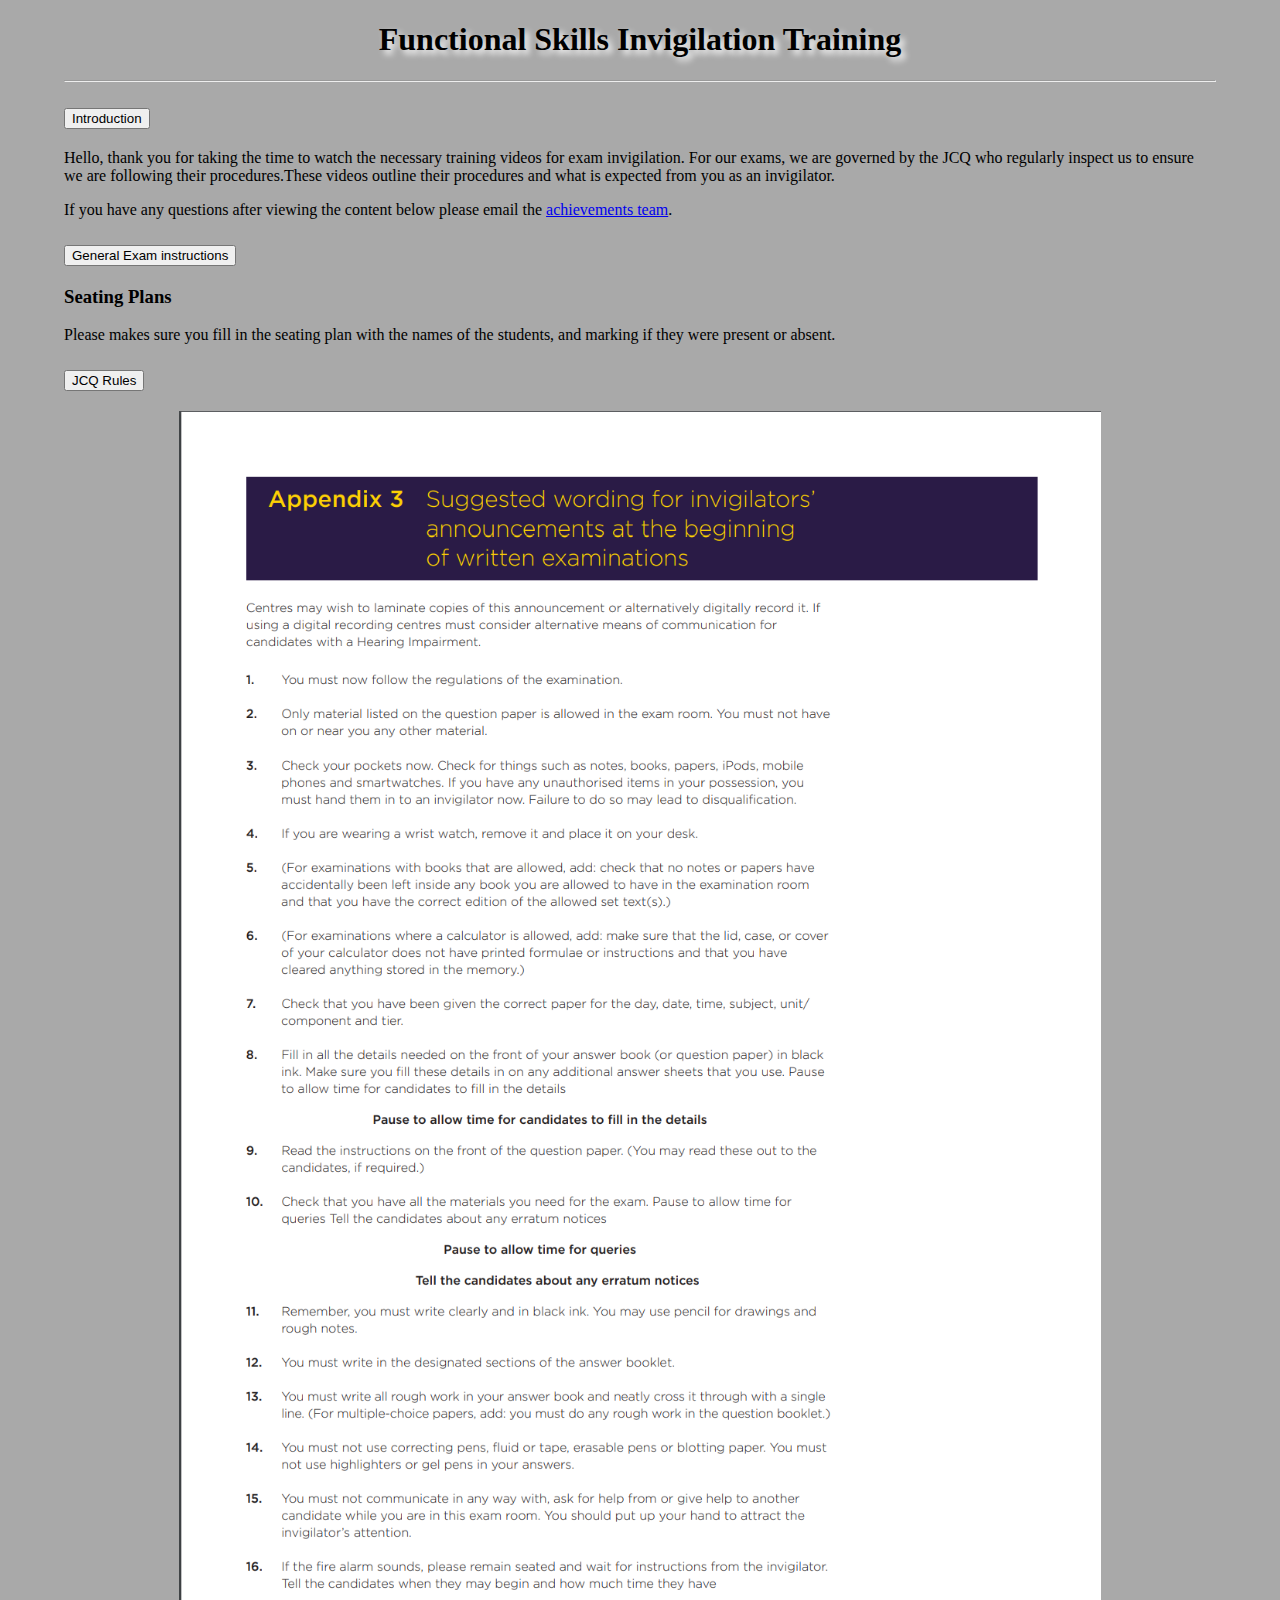
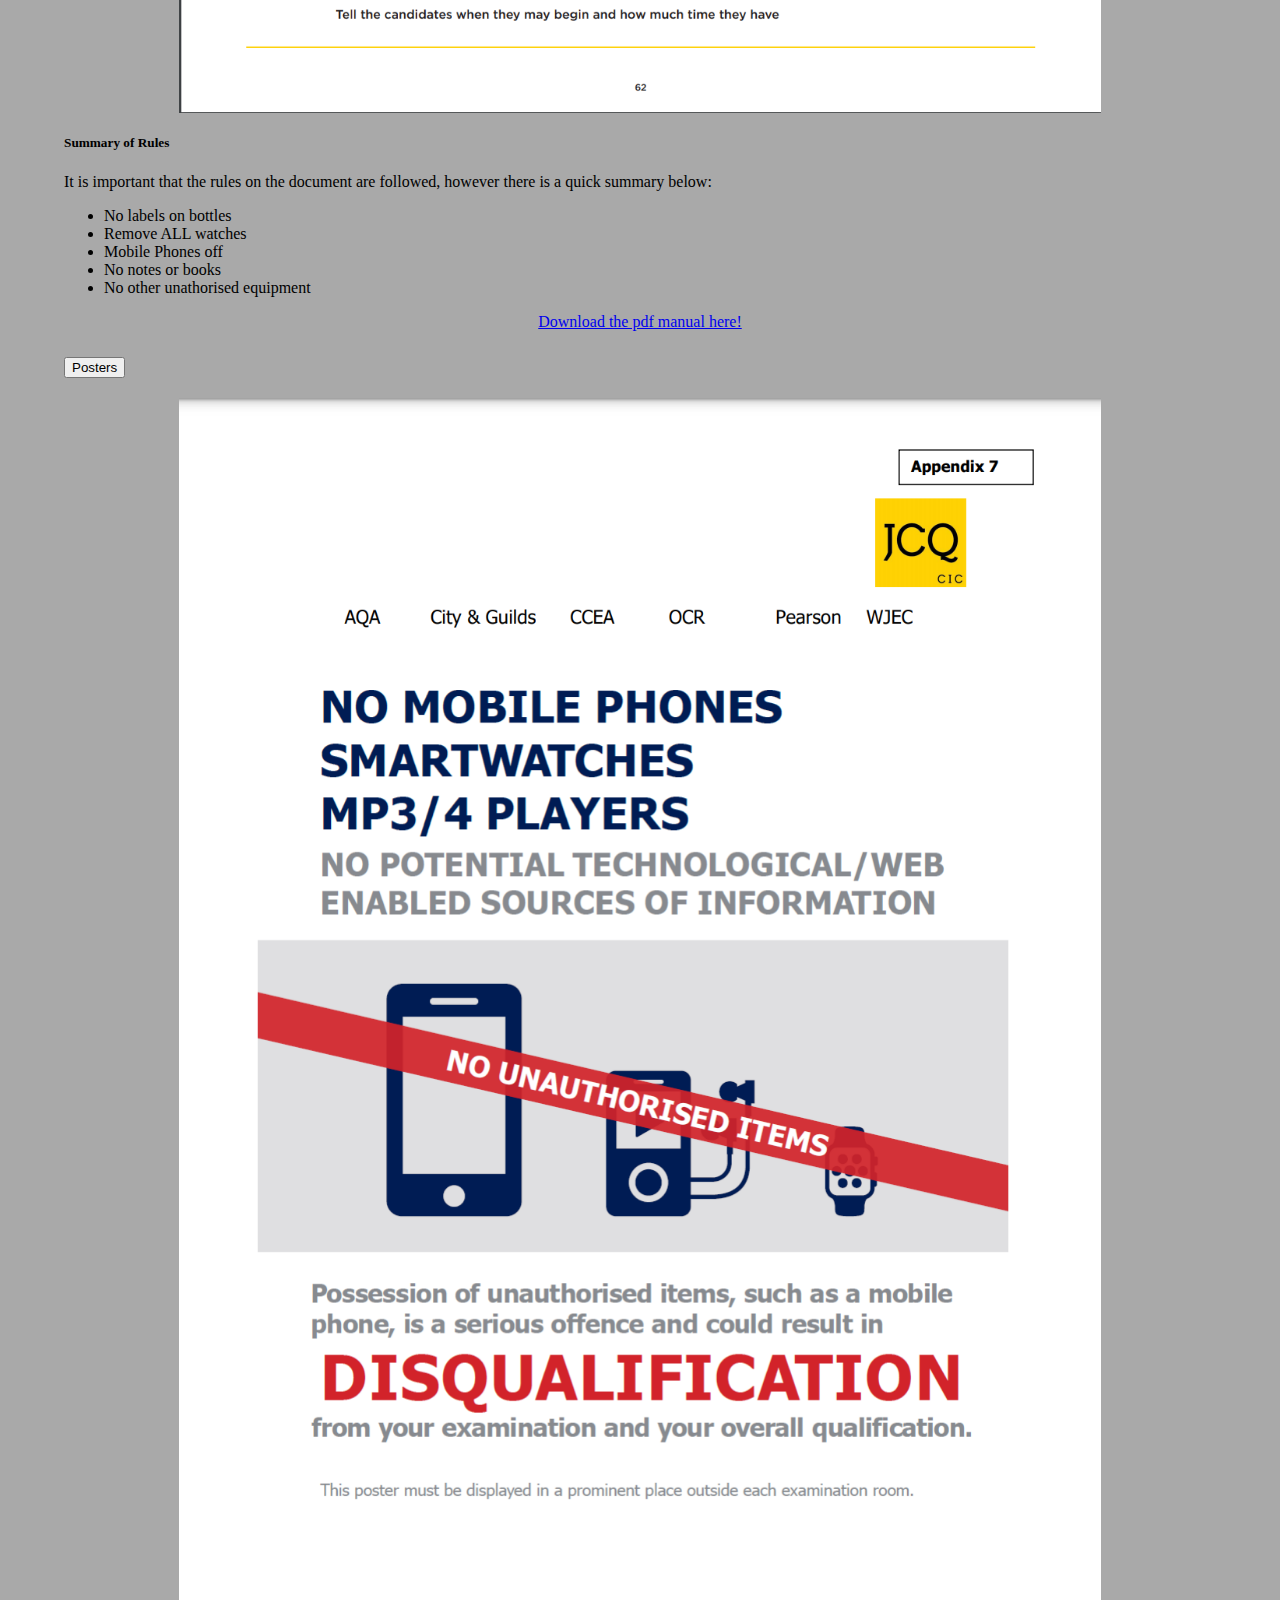
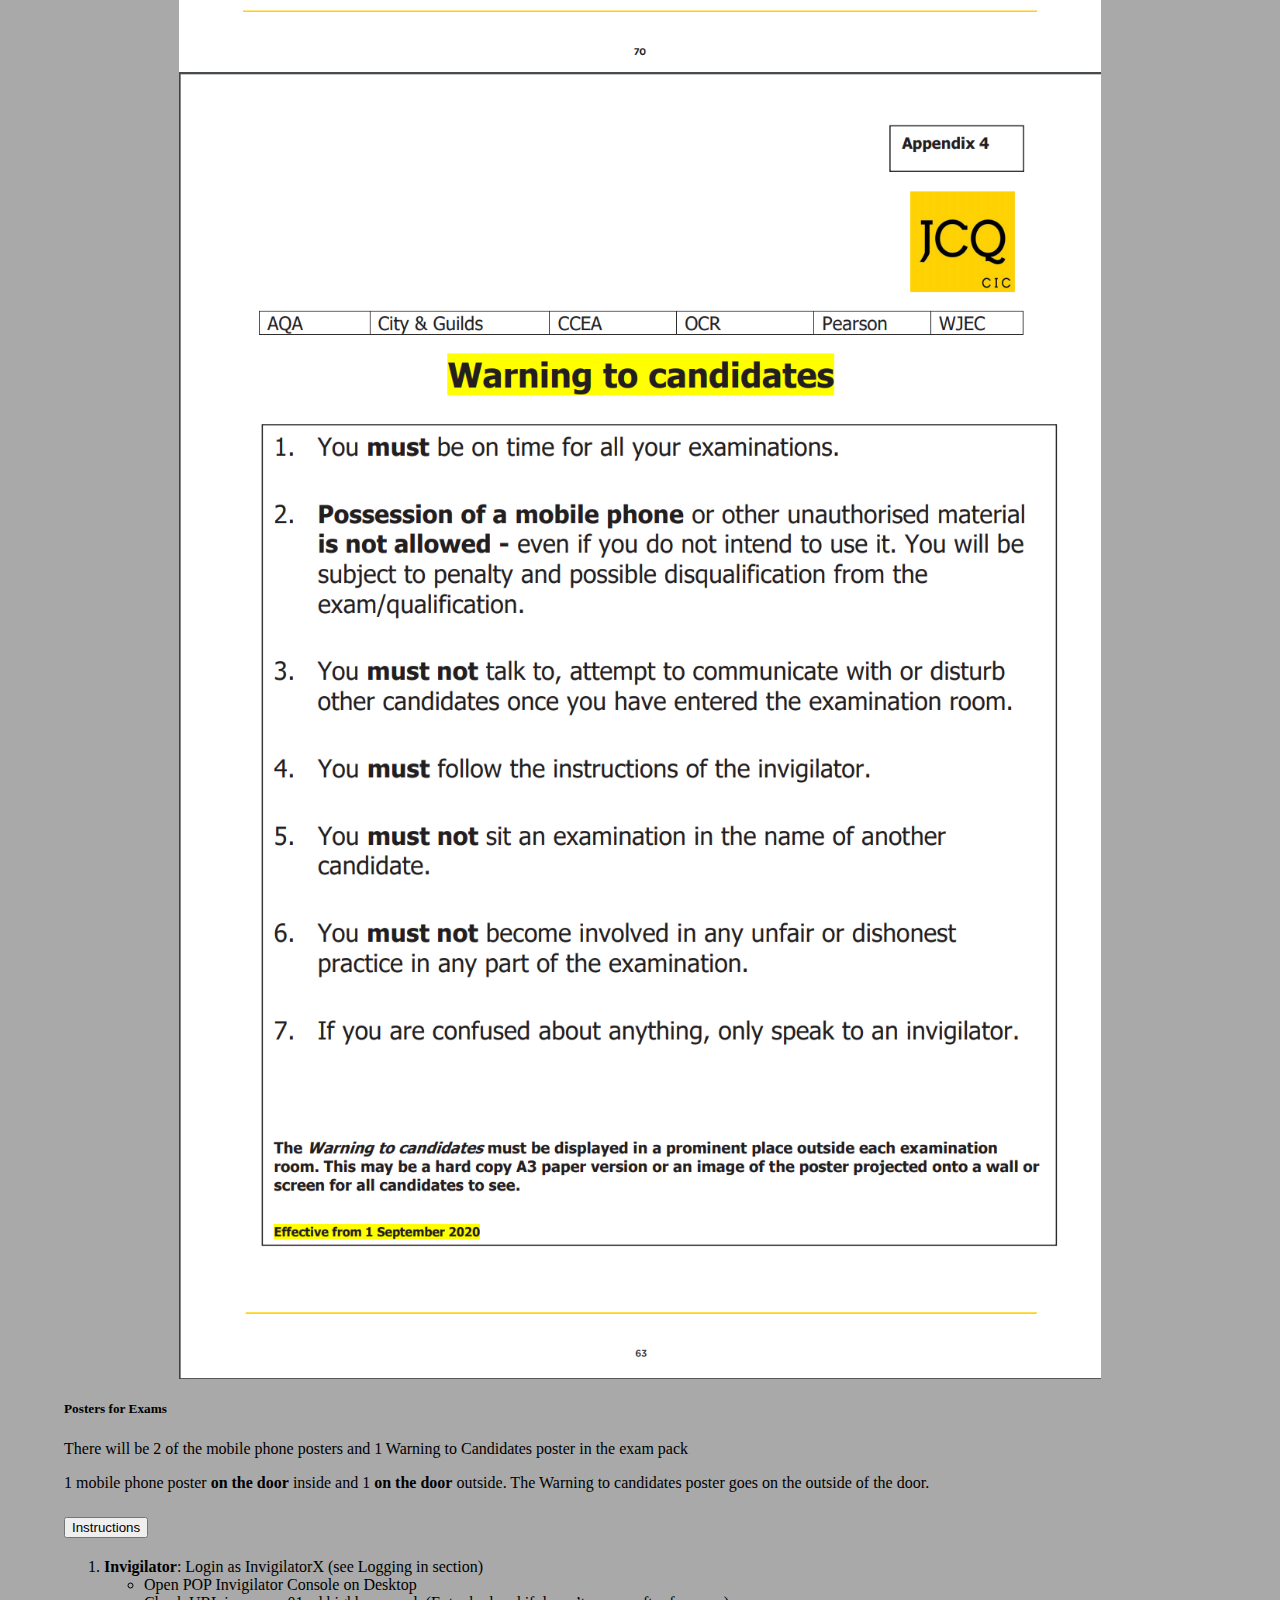
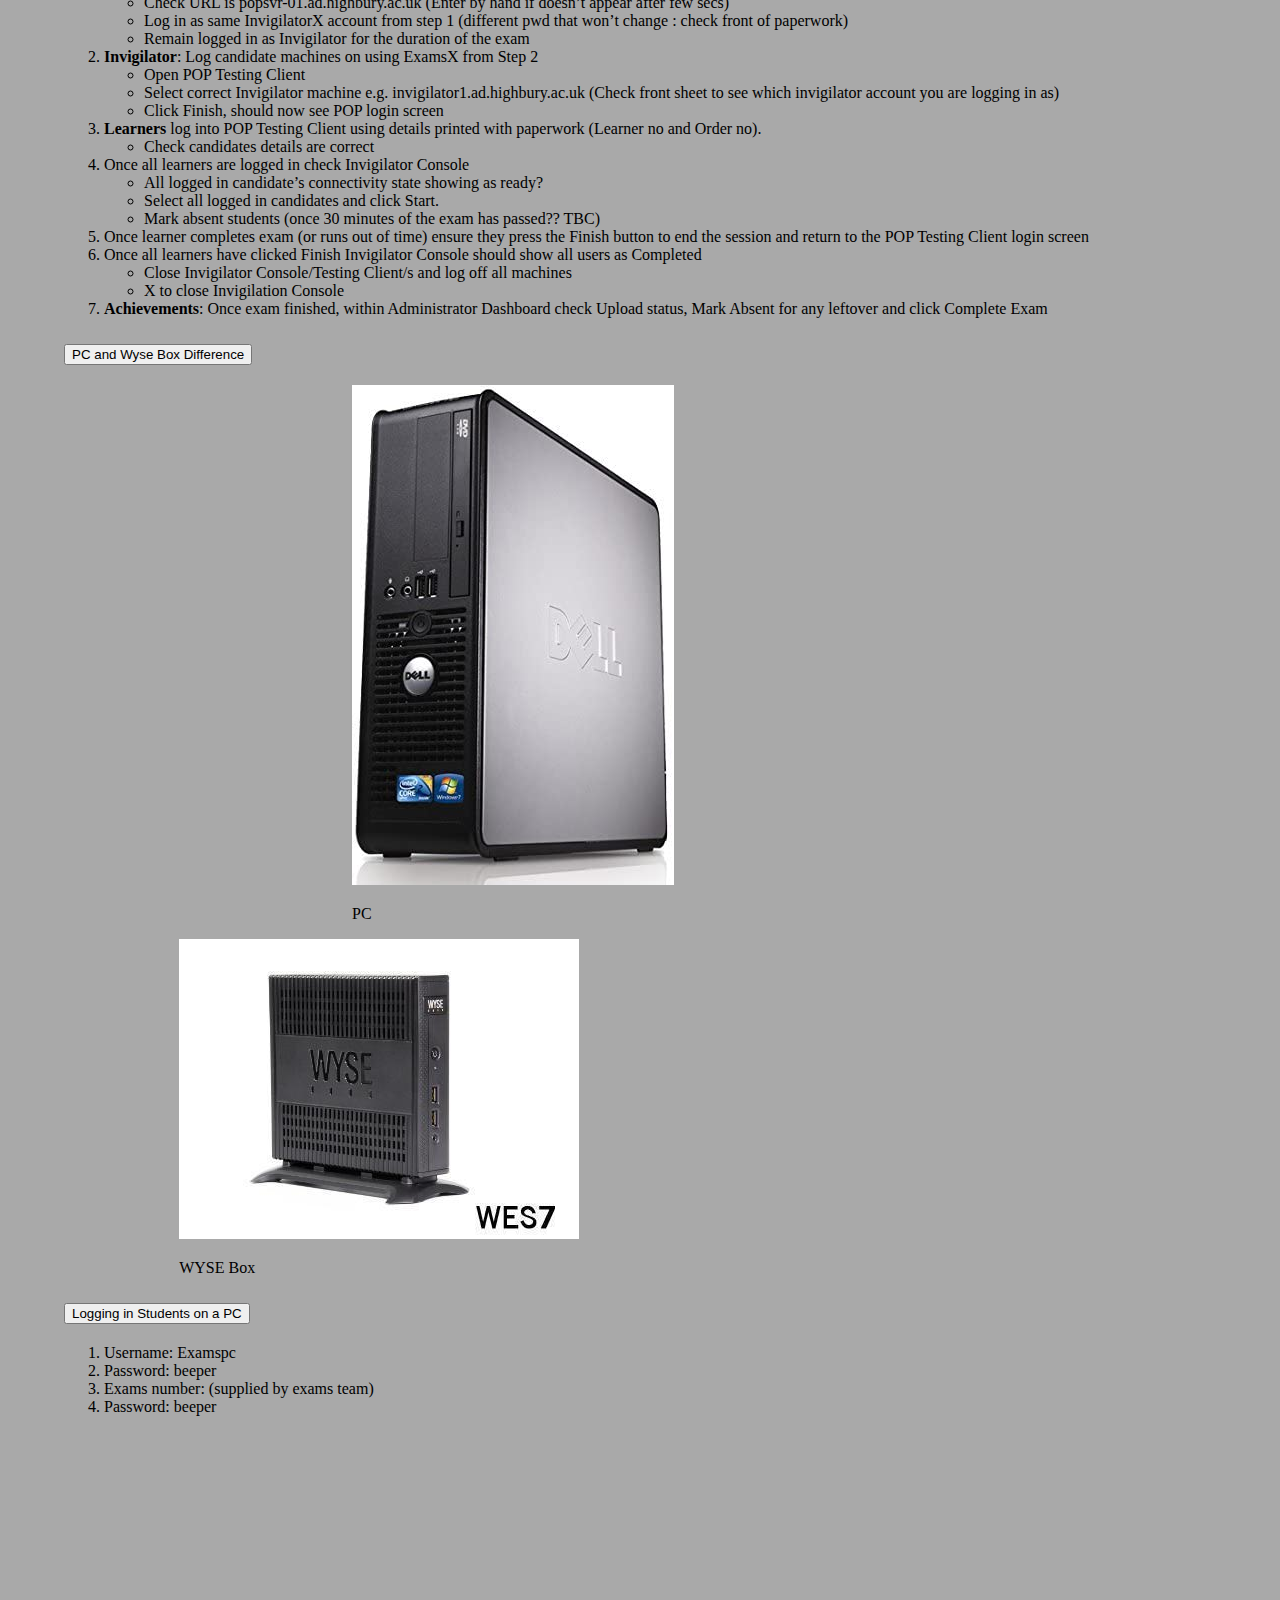
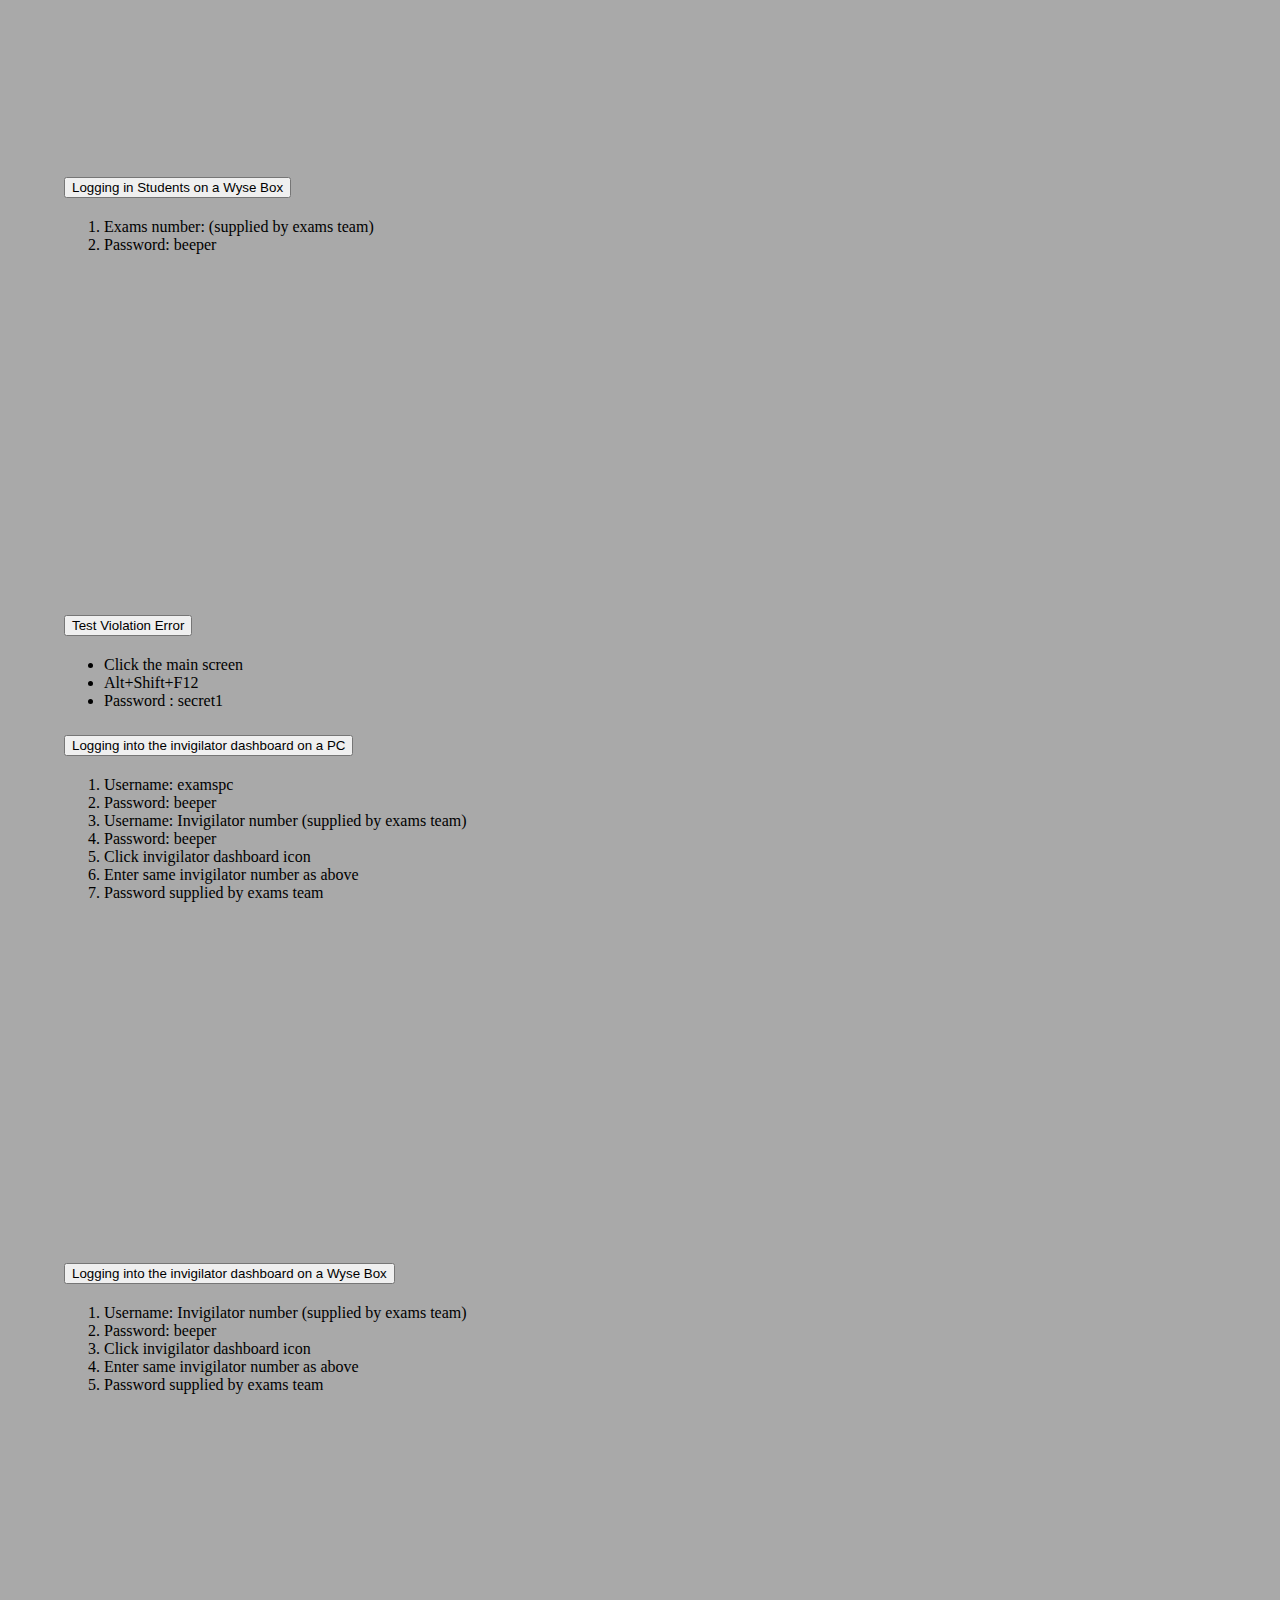
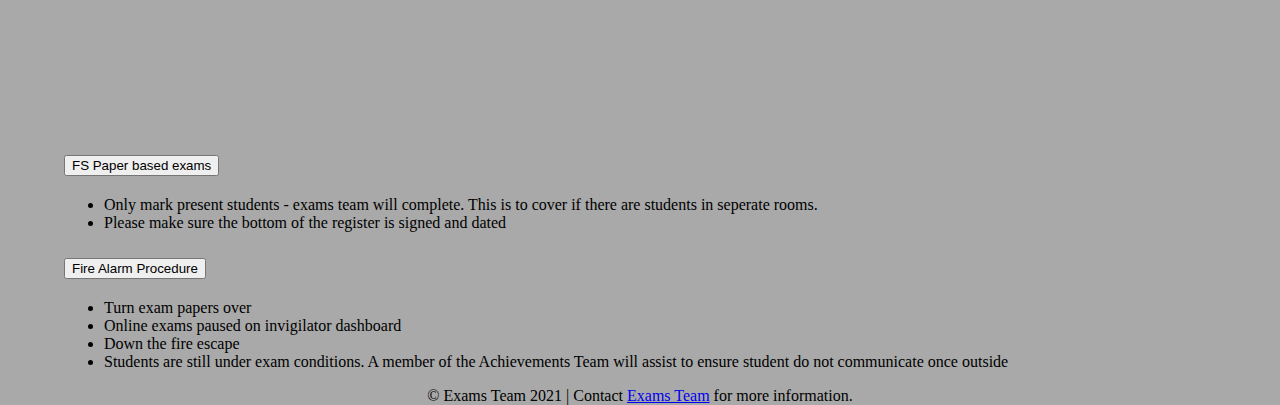
==== index.html @ 57e14b7e "Update index.html" ====
<!doctype html>
<html lang="en">
  <head>
    <!-- Required meta tags -->
    <meta charset="utf-8">
    <meta name="viewport" content="width=device-width, initial-scale=1">

    <!-- Bootstrap CSS -->
    <link href="https://cdn.jsdelivr.net/npm/bootstrap@5.0.0-beta3/dist/css/bootstrap.min.css" rel="stylesheet" integrity="sha384-eOJMYsd53ii+scO/bJGFsiCZc+5NDVN2yr8+0RDqr0Ql0h+rP48ckxlpbzKgwra6" crossorigin="anonymous">
    <link rel="stylesheet" href="style.css">
    <title>FS Training Guide</title>
  </head>
  <body>
    <h1>Functional Skills Invigilation Training</h1>
    <hr>

    <main>
        <div class="accordion" id="accordionExample">
            <div class="accordion-item">
              <h2 class="accordion-header" id="headingOne">
                <button class="accordion-button" type="button" data-bs-toggle="collapse" data-bs-target="#collapseOne" aria-expanded="true" aria-controls="collapseOne">
                  Introduction
                </button>
              </h2>
              <div id="collapseOne" class="accordion-collapse collapse show" aria-labelledby="headingOne" data-bs-parent="#accordionExample">
                <div class="accordion-body">
                  <p>Hello, thank you for taking the time to watch the necessary training videos for exam invigilation. For our exams, we are governed by the JCQ who regularly inspect us to ensure we are following their procedures.These videos outline their procedures and what is expected from you as an invigilator.</p>
                  <p>If you have any questions after viewing the content below please email the <a href="mailto:achievementsteam@highbury.ac.uk">achievements team</a>.</p>
                  
                </div>
              </div>
            </div>
          <div class="accordion-item">
              <h2 class="accordion-header" id="heading14">
                <button class="accordion-button collapsed" type="button" data-bs-toggle="collapse" data-bs-target="#collapse14" aria-expanded="false" aria-controls="collapse14">
                  General Exam instructions
                </button>
              </h2>
              <div id="collapse14" class="accordion-collapse collapse" aria-labelledby="heading14" data-bs-parent="#accordionExample">
                <div class="accordion-body">
                  <h3>Seating Plans</h3>
                  <p>Please makes sure you fill in the seating plan with the names of the students, and marking if they were present or absent.</p>
                </div>
              </div>
            </div>
            <div class="accordion-item">
              <h2 class="accordion-header" id="headingTwo">
                <button class="accordion-button collapsed" type="button" data-bs-toggle="collapse" data-bs-target="#collapseTwo" aria-expanded="false" aria-controls="collapseTwo">
                  JCQ Rules
                </button>
              </h2>
              <div id="collapseTwo" class="accordion-collapse collapse" aria-labelledby="headingTwo" data-bs-parent="#accordionExample">
                <div class="accordion-body">
                  <div class="container">
                    <div class="row">
                      <div class="col-sm">
                        <img src="assets/suggestedWording.PNG" alt="suggested wording for exams" style="display: block; max-width: 80%; margin-left: auto; margin-right: auto; ">
                      </div>
                      <div class="col-sm">
                        <h5 class="card-title">Summary of Rules</h5>
                        <p class="card-text">It is important that the rules on the document are followed, however there is a quick summary below:</p>
                        <ul>
                          <li>No labels on bottles</li>
                          <li>Remove ALL watches</li>
                          <li>Mobile Phones off</li>
                          <li>No notes or books</li>
                          <li>No other unathorised equipment</li>
                        </ul>
                      </div>
                      <div style="text-align: center;">
                      <a href="assets/ICE_20-21_FINAL.pdf" download>Download the pdf manual here!</a>
                    </div>
                    </div>
                  </div>
                </div>
              </div>
            </div>
            <div class="accordion-item">
              <h2 class="accordion-header" id="headingThree">
                <button class="accordion-button collapsed" type="button" data-bs-toggle="collapse" data-bs-target="#collapseThree" aria-expanded="false" aria-controls="collapseThree">
                  Posters
                </button>
              </h2>
              <div id="collapseThree" class="accordion-collapse collapse" aria-labelledby="headingThree" data-bs-parent="#accordionExample">
                <div class="accordion-body">
                  <div class="card mb-3" style="max-width: 100%;">
                    <div class="row">
                      <div class="col-sm">
                        <img src="assets/noMobiles.PNG" alt="one inside, one outside" style="display: block; max-width: 80%; margin-left: auto; margin-right: auto; ">
                      </div>
                      <div class="col-sm">
                        <img src="assets/warningToCandidates.PNG" alt="one outside" style="display: block; max-width: 80%; margin-left: auto; margin-right: auto; ">
                      </div>
                      <div class="col-sm">
                        <div class="card-body">
                          <h5 class="card-title">Posters for Exams</h5>
                          <p class="card-text">There will be 2 of the mobile phone posters and 1 Warning to Candidates poster in the exam pack</p>
                          <p class="card-text">1 mobile phone poster <strong>on the door</strong> inside and 1 <strong>on the door</strong> outside. The Warning to candidates poster goes on the outside of the door.</p>
                        </div>
                      </div>
                    </div>
                  </div>
                </div>
            </div>
            <div class="accordion-item">
                <h2 class="accordion-header" id="headingFour">
                  <button class="accordion-button collapsed" type="button" data-bs-toggle="collapse" data-bs-target="#collapseFour" aria-expanded="false" aria-controls="collapseFour">
                    Instructions
                  </button>
                </h2>
                <div id="collapseFour" class="accordion-collapse collapse" aria-labelledby="headingFour" data-bs-parent="#accordionExample">
                  <div class="accordion-body">
                    <ol>
                      <li>
                        <strong>Invigilator</strong>: Login as InvigilatorX (see Logging in section)
                        <ul>
                          <li>Open POP Invigilator Console on Desktop</li>
                          <li>Check URL is popsvr-01.ad.highbury.ac.uk (Enter by hand if doesn’t appear after few secs)</li>
                          <li>Log in as same InvigilatorX account from step 1 (different pwd that won’t change : check front of paperwork)</li>
                          <li>Remain logged in as Invigilator for the duration of the exam</li>
                        </ul>
                      </li>
                      <li><strong>Invigilator</strong>: Log candidate machines on using ExamsX from Step 2
                        <ul>
                          <li>Open POP Testing Client</li>
                          <li>Select correct Invigilator machine e.g. invigilator1.ad.highbury.ac.uk (Check front sheet to see which invigilator account you are logging in as) </li>
                          <li>Click Finish, should now see POP login screen</li>
                        </ul>
                      </li>
                      <li><strong>Learners</strong> log into POP Testing Client using details printed with paperwork (Learner no and Order no). 
                        <ul>
                          <li>Check candidates details are correct</li>
                        </ul>
                      </li>
                      <li>Once all learners are logged in check Invigilator Console
                        <ul>
                          <li>All logged in candidate’s connectivity state showing as ready?</li>
                          <li>Select all logged in candidates and click Start.</li>
                          <li>Mark absent students (once 30 minutes of the exam has passed?? TBC) </li>
                        </ul>
                      </li>
                      <li>Once learner completes exam (or runs out of time) ensure they press the Finish button to end the session and return to the POP Testing Client login screen</li>
                      <li>Once all learners have clicked Finish Invigilator Console should show all users as Completed
                        <ul>
                          <li>Close Invigilator Console/Testing Client/s and log off all machines</li>
                          <li>X to close Invigilation Console </li>
                        </ul>
                      </li>
                      <li><strong>Achievements</strong>: Once exam finished, within Administrator Dashboard check Upload status, Mark Absent for any leftover and click Complete Exam</li>
                    </ol>
                  </div>
                </div>
              </div>
              <div class="accordion-item">
                <h2 class="accordion-header" id="headingFive">
                  <button class="accordion-button collapsed" type="button" data-bs-toggle="collapse" data-bs-target="#collapseFive" aria-expanded="false" aria-controls="collapseFive">
                    PC and Wyse Box Difference
                  </button>
                </h2>
                <div id="collapseFive" class="accordion-collapse collapse" aria-labelledby="headingFive" data-bs-parent="#accordionExample">
                  <div class="accordion-body">
                    <div class="row">
                      <div class="col-sm">
                    <div class="card" style="width: 100%; max-width: 50%; margin-left: auto; margin-right: auto; display: block;">
                      <img src="assets/PC.jpg" class="card-img-top" alt="image of PC">
                      <div class="card-body">
                        <p class="card-text">PC</p>
                      </div>
                    </div>
                    </div>
                    <div class="col-sm">
                    <div class="card" style="width: 100%; max-width: 80%; margin-right: auto; margin-left: auto; display: block;">
                      <img src="assets/WYSE Box.jpg" class="card-img-top" alt="image of WYSE Box">
                      <div class="card-body">
                        <p class="card-text">WYSE Box</p>
                      </div>
                    </div> 
                  </div>
                  </div>
                </div>
                </div>
              </div>
              <div class="accordion-item">
                <h2 class="accordion-header" id="headingSix">
                  <button class="accordion-button collapsed" type="button" data-bs-toggle="collapse" data-bs-target="#collapseSix" aria-expanded="false" aria-controls="collapseSix">
                    Logging in Students on a PC
                  </button>
                </h2>
                <div id="collapseSix" class="accordion-collapse collapse" aria-labelledby="headingSix" data-bs-parent="#accordionExample">
                  <div class="accordion-body">
                    <ol>
                      <li>Username: Examspc</li>
                      <li>Password: beeper</li>
                      <li>Exams number: (supplied by exams team)</li>
                      <li>Password: beeper</li>
                    </ol>
                    <iframe width="560" height="315" src="https://www.youtube.com/embed/zhe9gVFFqjs" title="YouTube video player" frameborder="0" allow="accelerometer; autoplay; clipboard-write; encrypted-media; gyroscope; picture-in-picture" allowfullscreen></iframe>                </div>
                </div>
              </div>
              <div class="accordion-item">
                <h2 class="accordion-header" id="headingSeven">
                  <button class="accordion-button collapsed" type="button" data-bs-toggle="collapse" data-bs-target="#collapseSeven" aria-expanded="false" aria-controls="collapseSeven">
                    Logging in Students on a Wyse Box
                  </button>
                </h2>
                <div id="collapseSeven" class="accordion-collapse collapse" aria-labelledby="headingSeven" data-bs-parent="#accordionExample">
                  <div class="accordion-body">
                    <ol>
                      <li>Exams number: (supplied by exams team)</li>
                      <li>Password: beeper</li>
                    </ol>
                    <iframe width="560" height="315" src="https://www.youtube.com/embed/VnvHvpE1TtE" title="YouTube video player" frameborder="0" allow="accelerometer; autoplay; clipboard-write; encrypted-media; gyroscope; picture-in-picture" allowfullscreen></iframe>
                  </div>
                </div>
              </div>
              <div class="accordion-item">
                <h2 class="accordion-header" id="heading8">
                  <button class="accordion-button collapsed" type="button" data-bs-toggle="collapse" data-bs-target="#collapse8" aria-expanded="false" aria-controls="collapse8">
                    Test Violation Error
                  </button>
                </h2>
                <div id="collapse8" class="accordion-collapse collapse" aria-labelledby="heading8" data-bs-parent="#accordionExample">
                  <div class="accordion-body">
                    <ul>
                        <li>Click the main screen</li>
                        <li>Alt+Shift+F12</li>
                        <li>Password : secret1</li>
                    </ul>
                  </div>
                </div>
              </div>
              <div class="accordion-item">
                <h2 class="accordion-header" id="heading10">
                  <button class="accordion-button collapsed" type="button" data-bs-toggle="collapse" data-bs-target="#collapse10" aria-expanded="false" aria-controls="collapse10">
                    Logging into the invigilator dashboard on a PC
                  </button>
                </h2>
                <div id="collapse10" class="accordion-collapse collapse" aria-labelledby="heading10" data-bs-parent="#accordionExample">
                  <div class="accordion-body">
                    <ol>
                      <li>Username: examspc</li>
                      <li>Password: beeper</li>
                      <li>Username: Invigilator number (supplied by exams team)</li>
                      <li>Password: beeper</li>
                      <li>Click invigilator dashboard icon </li>
                      <li>Enter same invigilator number as above </li>
                      <li>Password supplied by exams team</li>
                    </ol>
                    <iframe width="560" height="315" src="https://www.youtube.com/embed/yTm_zi1OXHY" title="YouTube video player" frameborder="0" allow="accelerometer; autoplay; clipboard-write; encrypted-media; gyroscope; picture-in-picture" allowfullscreen></iframe>
                  </div>
                </div>
              </div>
              <div class="accordion-item">
                <h2 class="accordion-header" id="heading11">
                  <button class="accordion-button collapsed" type="button" data-bs-toggle="collapse" data-bs-target="#collapse11" aria-expanded="false" aria-controls="collapse11">
                    Logging into the invigilator dashboard on a Wyse Box
                  </button>
                </h2>
                <div id="collapse11" class="accordion-collapse collapse" aria-labelledby="heading11" data-bs-parent="#accordionExample">
                  <div class="accordion-body">
                    <ol>
                      <li>Username: Invigilator number (supplied by exams team)</li>
                      <li>Password: beeper</li>
                      <li>Click invigilator dashboard icon </li>
                      <li>Enter same invigilator number as above </li>
                      <li>Password supplied by exams team</li>
                    </ol>
                    <iframe width="560" height="315" src="https://www.youtube.com/embed/LcaWOxdgqF4" title="YouTube video player" frameborder="0" allow="accelerometer; autoplay; clipboard-write; encrypted-media; gyroscope; picture-in-picture" allowfullscreen></iframe>
                  </div>
                </div>
              </div>
              <div class="accordion-item">
                <h2 class="accordion-header" id="heading12">
                  <button class="accordion-button collapsed" type="button" data-bs-toggle="collapse" data-bs-target="#collapse12" aria-expanded="false" aria-controls="collapse12">
                    FS Paper based exams
                  </button>
                </h2>
                <div id="collapse12" class="accordion-collapse collapse" aria-labelledby="heading12" data-bs-parent="#accordionExample">
                  <div class="accordion-body">
                    <ul>
                      <li>Only mark present students - exams team will complete. This is to cover if there are students in seperate rooms.</li>
                      <li>Please make sure the bottom of the register is signed and dated</li>
                    </ul>
                  </div>
                </div>
              </div>
              <div class="accordion-item">
                <h2 class="accordion-header" id="heading13">
                  <button class="accordion-button collapsed" type="button" data-bs-toggle="collapse" data-bs-target="#collapse13" aria-expanded="false" aria-controls="collapse13">
                    Fire Alarm Procedure
                  </button>
                </h2>
                <div id="collapse13" class="accordion-collapse collapse" aria-labelledby="heading13" data-bs-parent="#accordionExample">
                  <div class="accordion-body">
                    <ul>
                      <li>Turn exam papers over</li>
                      <li>Online exams paused on invigilator dashboard</li>
                      <li>Down the fire escape</li>
                      <li>Students are still under exam conditions. A member of the Achievements Team will assist to ensure student do not communicate once outside</li>
                    </ul>
                  </div>
                </div>
              </div>
          </div>
    </main>

    <!-- Optional JavaScript; choose one of the two! -->

    <!-- Option 1: Bootstrap Bundle with Popper -->
    <script src="https://cdn.jsdelivr.net/npm/bootstrap@5.0.0-beta3/dist/js/bootstrap.bundle.min.js" integrity="sha384-JEW9xMcG8R+pH31jmWH6WWP0WintQrMb4s7ZOdauHnUtxwoG2vI5DkLtS3qm9Ekf" crossorigin="anonymous"></script>
<footer>&copy; Exams Team 2021 | Contact <a href="mailto:achievementsteam@highbury.ac.uk?cc=josh.milborn@highbury.ac.uk,wayne.herridge@highbury.ac.uk,shiuli.begum@highbury.ac.uk&subject=Functional%20Skills%20Question">Exams Team</a> for more information.</footer>
  </body>
</html>
---- style.css ----
body {
    background: darkgrey;
    width: 100%;
    max-width: 90%;
    margin: 0 auto;
}

h1 {
    text-align: center;
    text-shadow: 4px 4px 6px white;
  }

.card {
  border: none;
}

footer {
    text-align: center;
  }
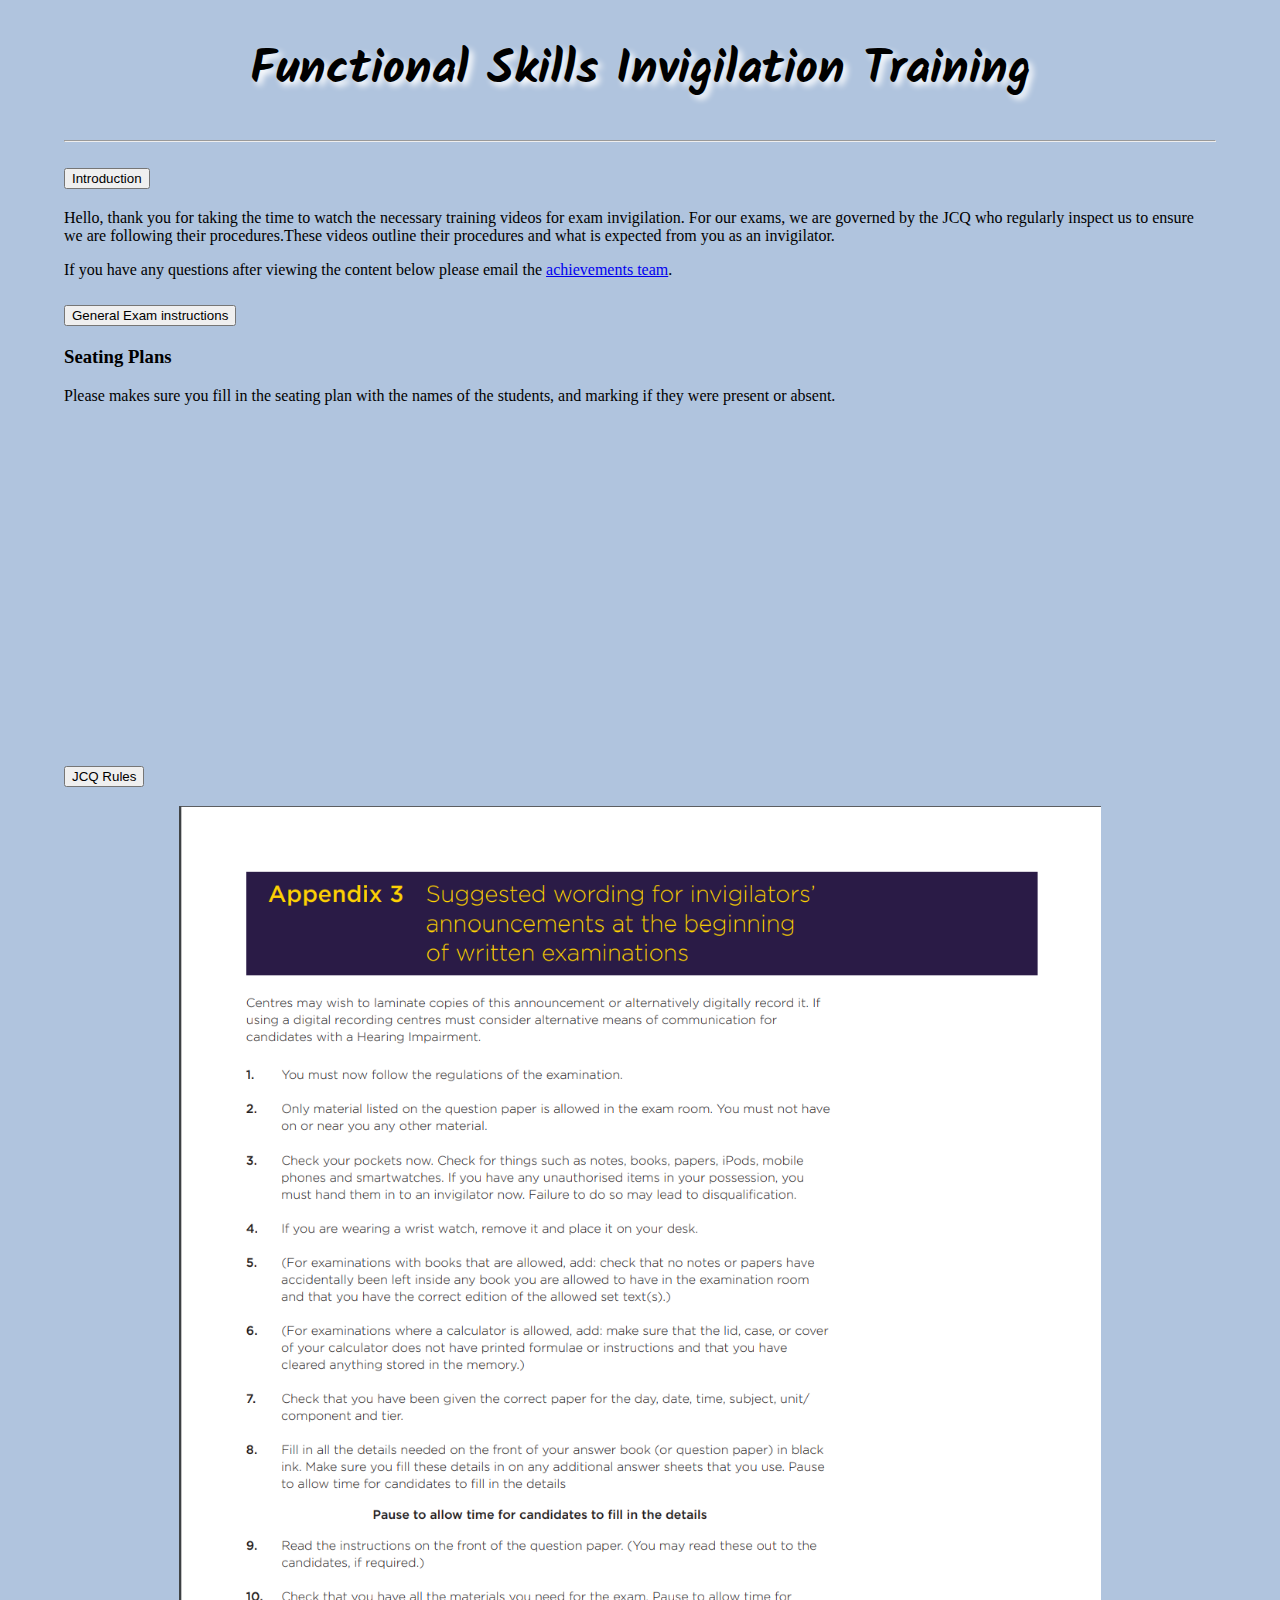
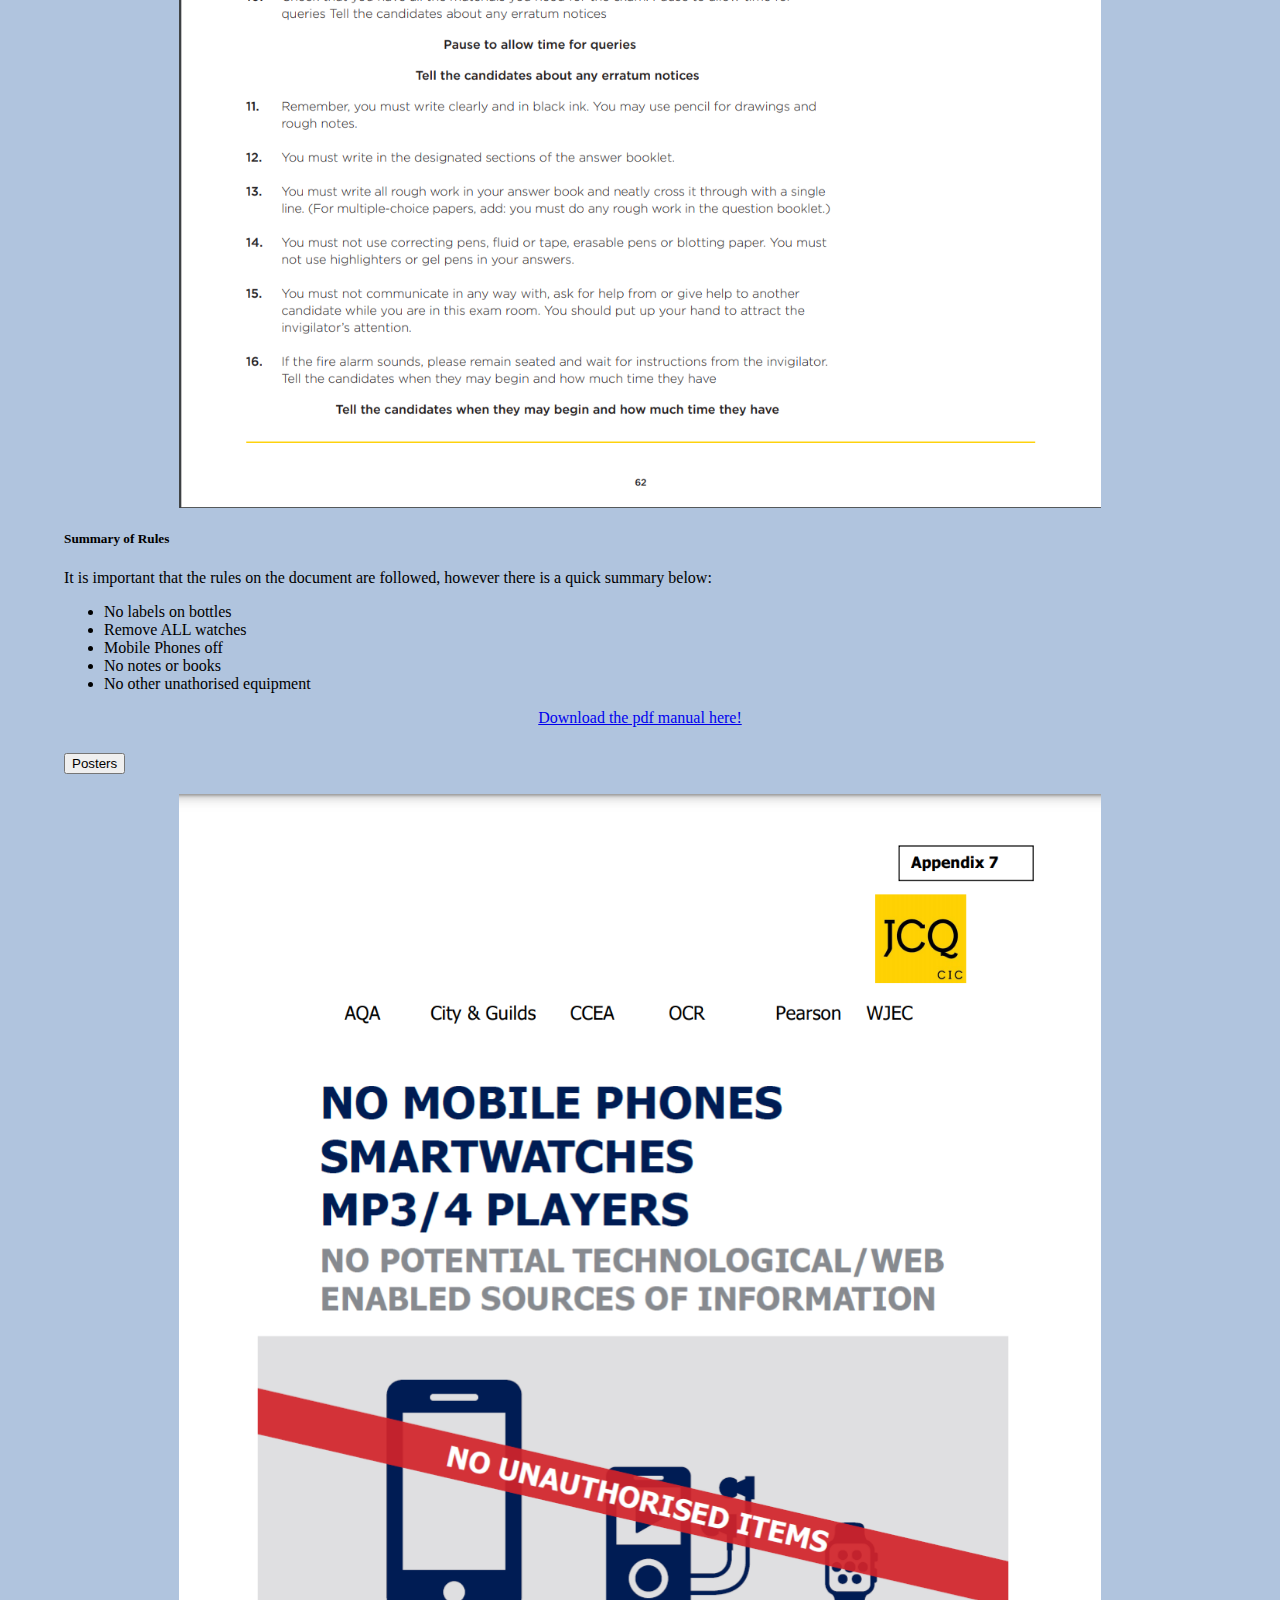
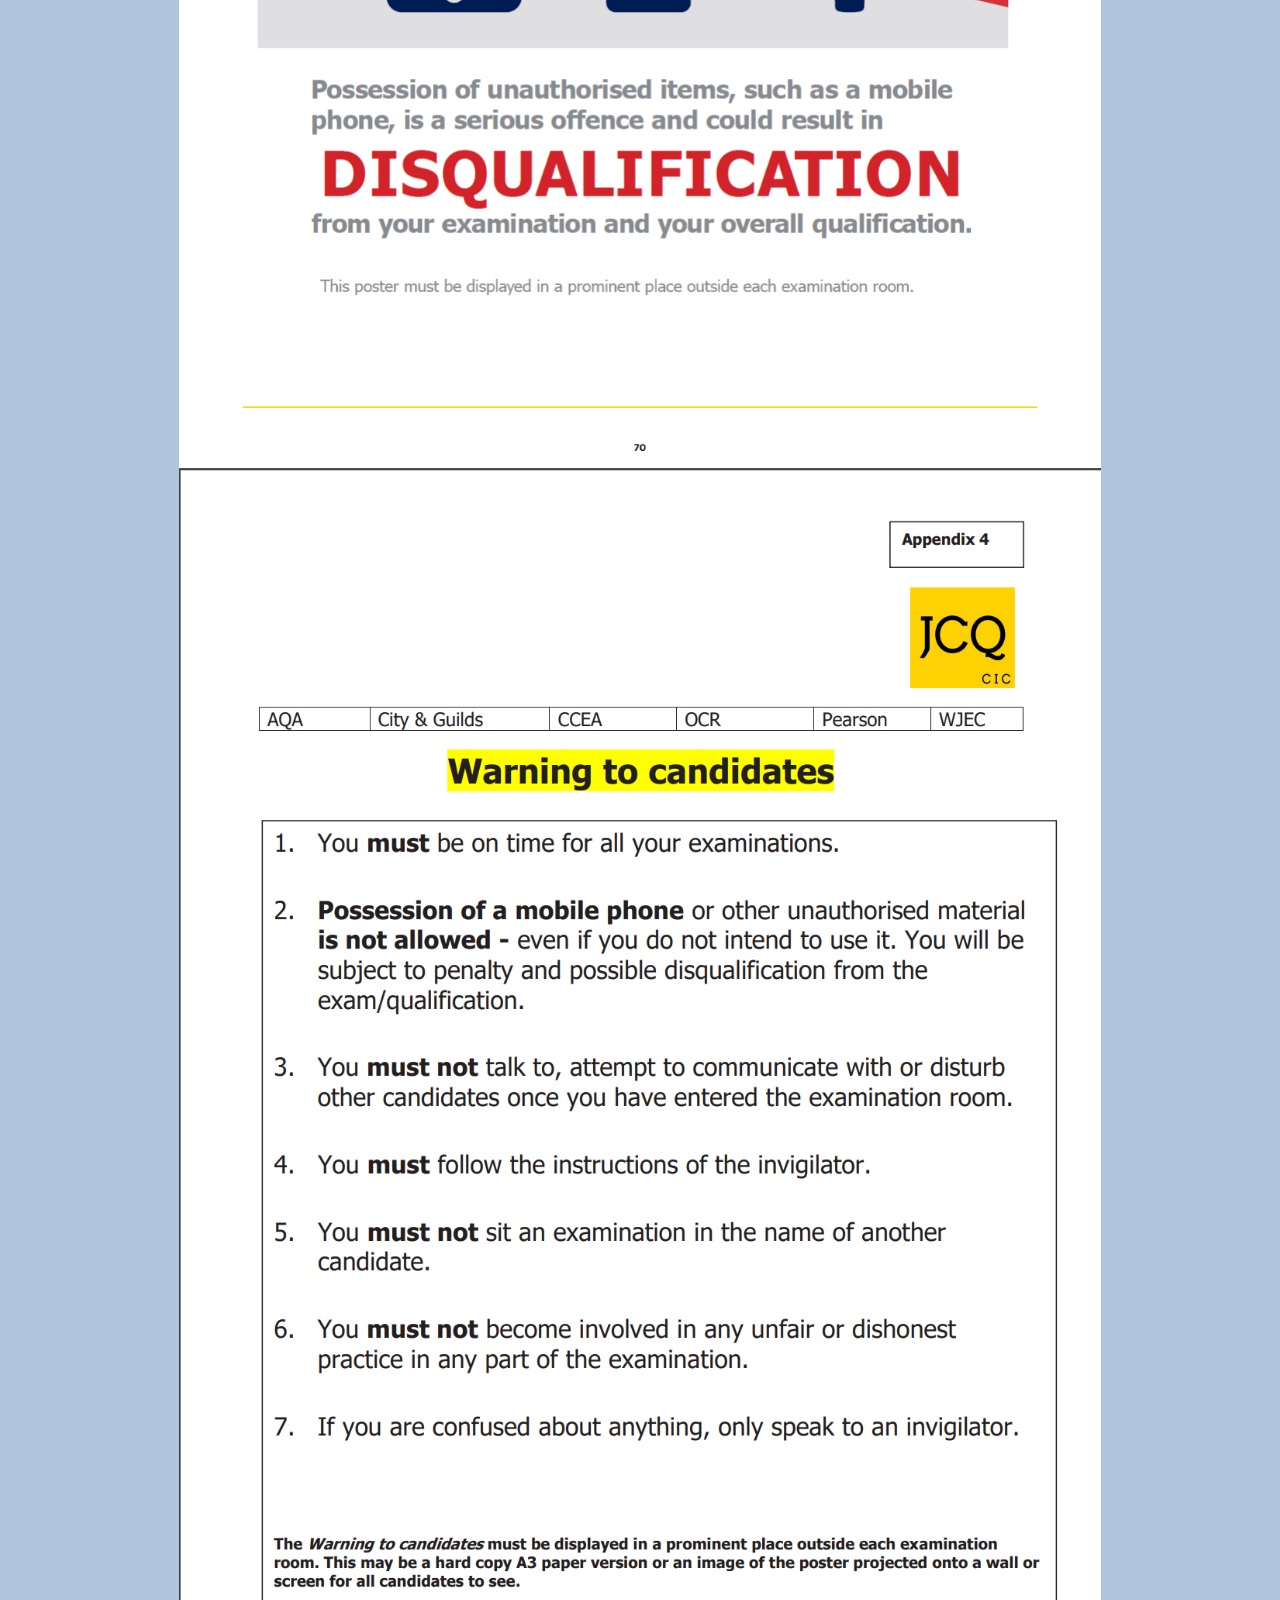
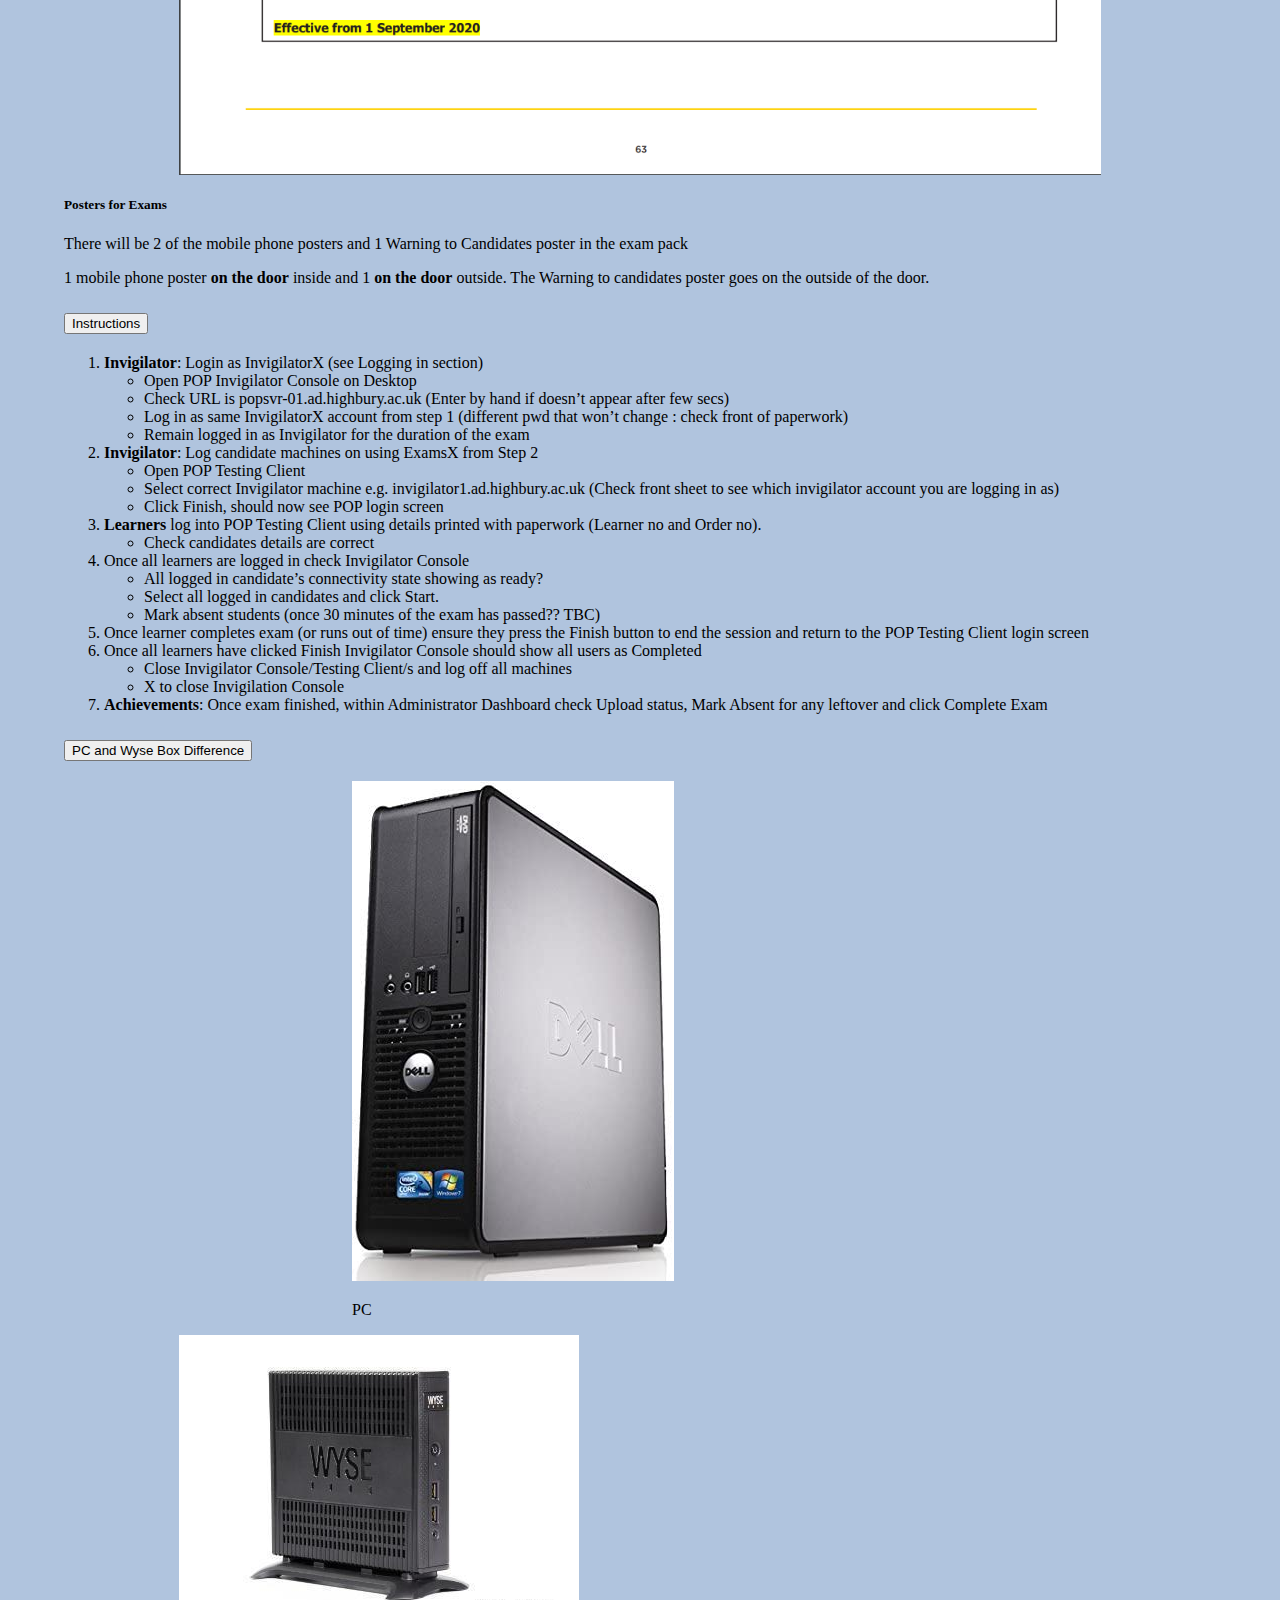
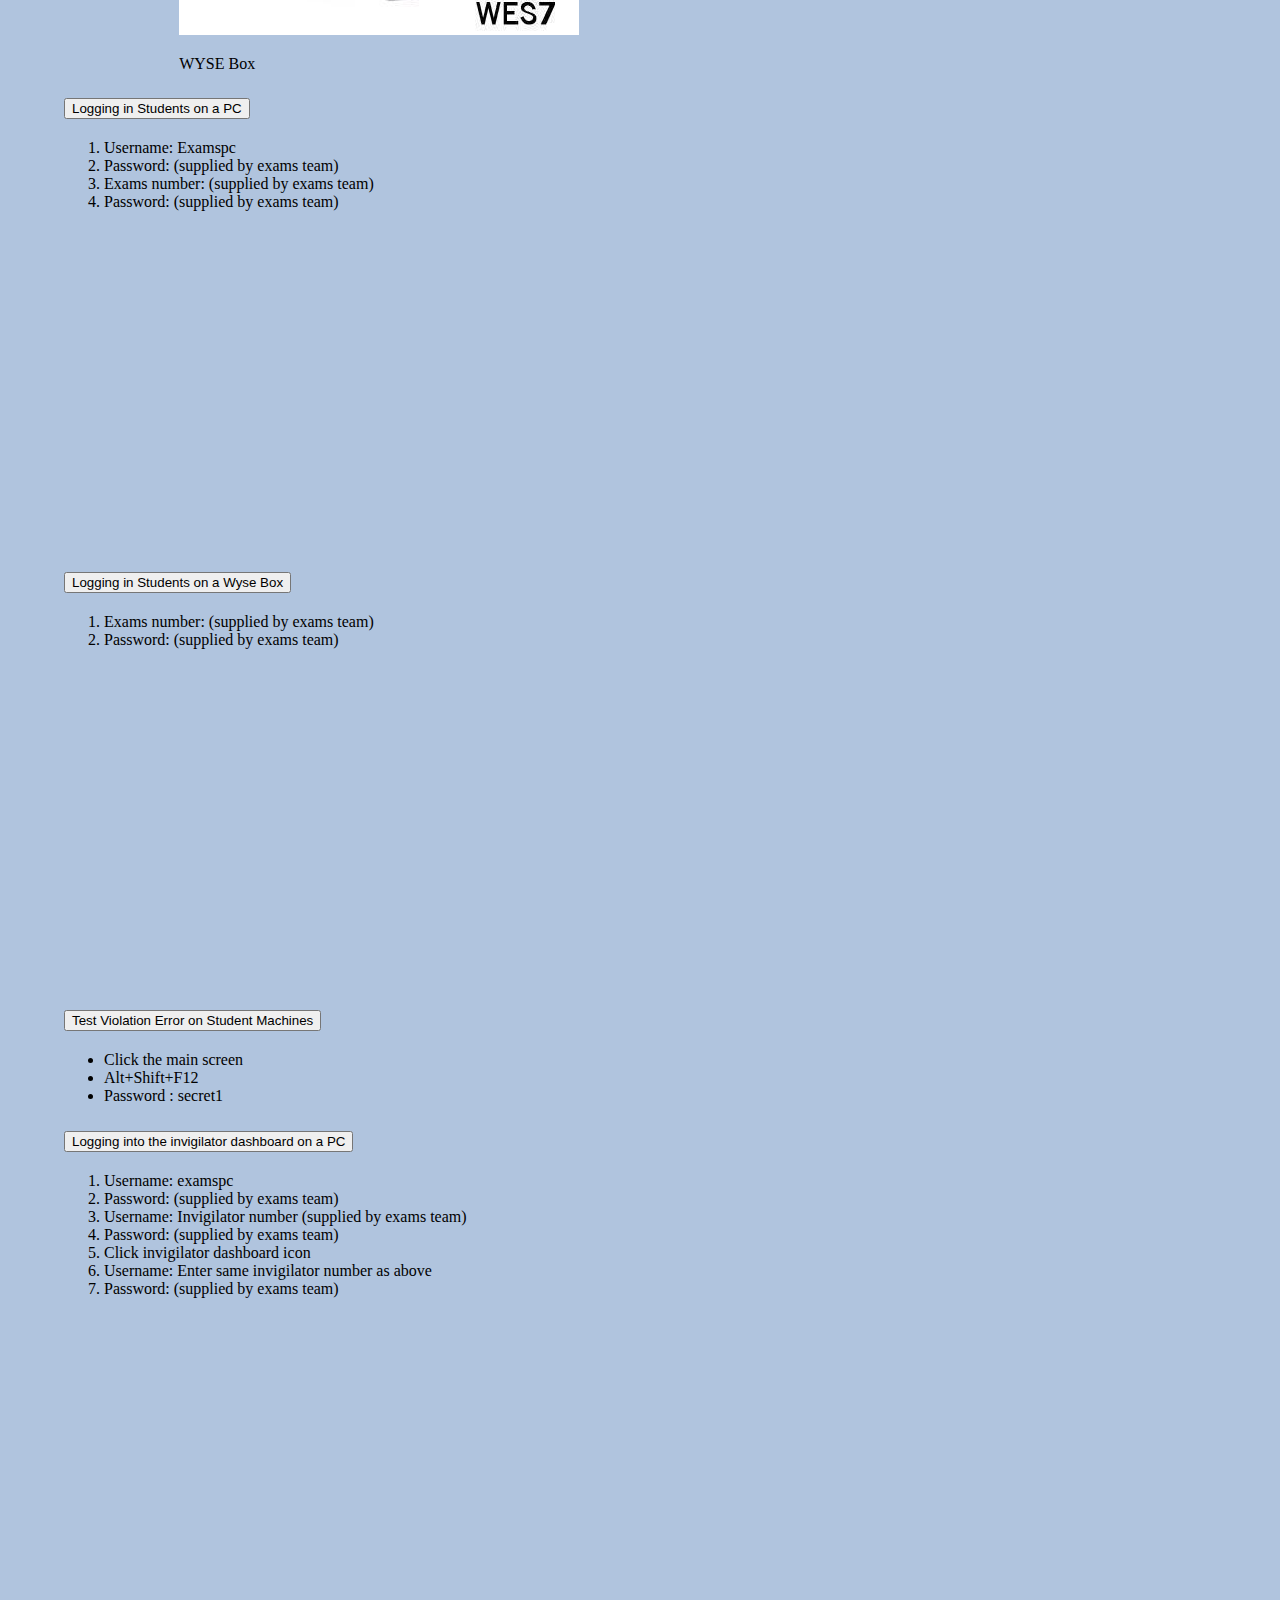
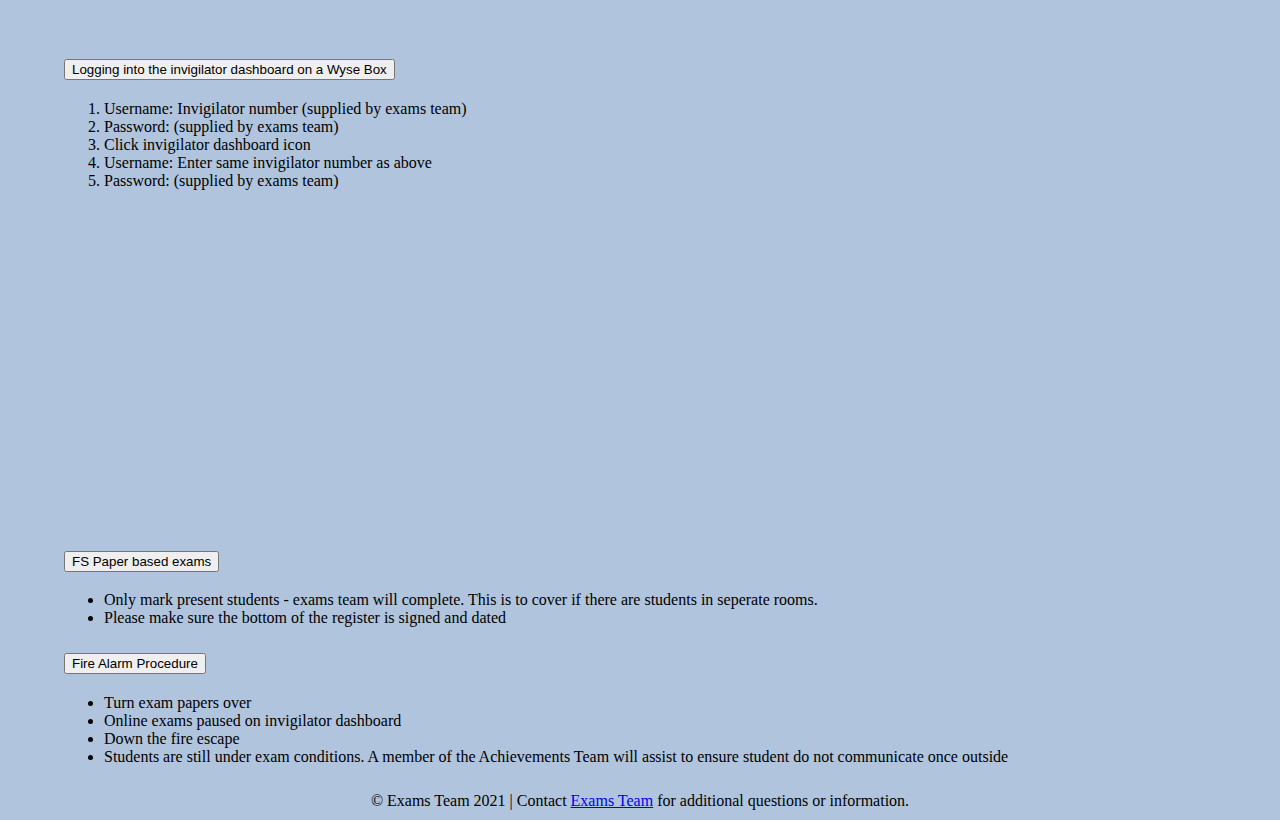
==== commit 0e15d196: "replaced old files" ====
--- a/index.html
+++ b/index.html
@@ -1,313 +1,314 @@
-<!doctype html>
-<html lang="en">
-  <head>
-    <!-- Required meta tags -->
-    <meta charset="utf-8">
-    <meta name="viewport" content="width=device-width, initial-scale=1">
-
-    <!-- Bootstrap CSS -->
-    <link href="https://cdn.jsdelivr.net/npm/bootstrap@5.0.0-beta3/dist/css/bootstrap.min.css" rel="stylesheet" integrity="sha384-eOJMYsd53ii+scO/bJGFsiCZc+5NDVN2yr8+0RDqr0Ql0h+rP48ckxlpbzKgwra6" crossorigin="anonymous">
-    <link rel="stylesheet" href="style.css">
-    <title>FS Training Guide</title>
-  </head>
-  <body>
-    <h1>Functional Skills Invigilation Training</h1>
-    <hr>
-
-    <main>
-        <div class="accordion" id="accordionExample">
-            <div class="accordion-item">
-              <h2 class="accordion-header" id="headingOne">
-                <button class="accordion-button" type="button" data-bs-toggle="collapse" data-bs-target="#collapseOne" aria-expanded="true" aria-controls="collapseOne">
-                  Introduction
-                </button>
-              </h2>
-              <div id="collapseOne" class="accordion-collapse collapse show" aria-labelledby="headingOne" data-bs-parent="#accordionExample">
-                <div class="accordion-body">
-                  <p>Hello, thank you for taking the time to watch the necessary training videos for exam invigilation. For our exams, we are governed by the JCQ who regularly inspect us to ensure we are following their procedures.These videos outline their procedures and what is expected from you as an invigilator.</p>
-                  <p>If you have any questions after viewing the content below please email the <a href="mailto:achievementsteam@highbury.ac.uk">achievements team</a>.</p>
-                  
-                </div>
-              </div>
-            </div>
-          <div class="accordion-item">
-              <h2 class="accordion-header" id="heading14">
-                <button class="accordion-button collapsed" type="button" data-bs-toggle="collapse" data-bs-target="#collapse14" aria-expanded="false" aria-controls="collapse14">
-                  General Exam instructions
-                </button>
-              </h2>
-              <div id="collapse14" class="accordion-collapse collapse" aria-labelledby="heading14" data-bs-parent="#accordionExample">
-                <div class="accordion-body">
-                  <h3>Seating Plans</h3>
-                  <p>Please makes sure you fill in the seating plan with the names of the students, and marking if they were present or absent.</p>
-                </div>
-              </div>
-            </div>
-            <div class="accordion-item">
-              <h2 class="accordion-header" id="headingTwo">
-                <button class="accordion-button collapsed" type="button" data-bs-toggle="collapse" data-bs-target="#collapseTwo" aria-expanded="false" aria-controls="collapseTwo">
-                  JCQ Rules
-                </button>
-              </h2>
-              <div id="collapseTwo" class="accordion-collapse collapse" aria-labelledby="headingTwo" data-bs-parent="#accordionExample">
-                <div class="accordion-body">
-                  <div class="container">
-                    <div class="row">
-                      <div class="col-sm">
-                        <img src="assets/suggestedWording.PNG" alt="suggested wording for exams" style="display: block; max-width: 80%; margin-left: auto; margin-right: auto; ">
-                      </div>
-                      <div class="col-sm">
-                        <h5 class="card-title">Summary of Rules</h5>
-                        <p class="card-text">It is important that the rules on the document are followed, however there is a quick summary below:</p>
-                        <ul>
-                          <li>No labels on bottles</li>
-                          <li>Remove ALL watches</li>
-                          <li>Mobile Phones off</li>
-                          <li>No notes or books</li>
-                          <li>No other unathorised equipment</li>
-                        </ul>
-                      </div>
-                      <div style="text-align: center;">
-                      <a href="assets/ICE_20-21_FINAL.pdf" download>Download the pdf manual here!</a>
-                    </div>
-                    </div>
-                  </div>
-                </div>
-              </div>
-            </div>
-            <div class="accordion-item">
-              <h2 class="accordion-header" id="headingThree">
-                <button class="accordion-button collapsed" type="button" data-bs-toggle="collapse" data-bs-target="#collapseThree" aria-expanded="false" aria-controls="collapseThree">
-                  Posters
-                </button>
-              </h2>
-              <div id="collapseThree" class="accordion-collapse collapse" aria-labelledby="headingThree" data-bs-parent="#accordionExample">
-                <div class="accordion-body">
-                  <div class="card mb-3" style="max-width: 100%;">
-                    <div class="row">
-                      <div class="col-sm">
-                        <img src="assets/noMobiles.PNG" alt="one inside, one outside" style="display: block; max-width: 80%; margin-left: auto; margin-right: auto; ">
-                      </div>
-                      <div class="col-sm">
-                        <img src="assets/warningToCandidates.PNG" alt="one outside" style="display: block; max-width: 80%; margin-left: auto; margin-right: auto; ">
-                      </div>
-                      <div class="col-sm">
-                        <div class="card-body">
-                          <h5 class="card-title">Posters for Exams</h5>
-                          <p class="card-text">There will be 2 of the mobile phone posters and 1 Warning to Candidates poster in the exam pack</p>
-                          <p class="card-text">1 mobile phone poster <strong>on the door</strong> inside and 1 <strong>on the door</strong> outside. The Warning to candidates poster goes on the outside of the door.</p>
-                        </div>
-                      </div>
-                    </div>
-                  </div>
-                </div>
-            </div>
-            <div class="accordion-item">
-                <h2 class="accordion-header" id="headingFour">
-                  <button class="accordion-button collapsed" type="button" data-bs-toggle="collapse" data-bs-target="#collapseFour" aria-expanded="false" aria-controls="collapseFour">
-                    Instructions
-                  </button>
-                </h2>
-                <div id="collapseFour" class="accordion-collapse collapse" aria-labelledby="headingFour" data-bs-parent="#accordionExample">
-                  <div class="accordion-body">
-                    <ol>
-                      <li>
-                        <strong>Invigilator</strong>: Login as InvigilatorX (see Logging in section)
-                        <ul>
-                          <li>Open POP Invigilator Console on Desktop</li>
-                          <li>Check URL is popsvr-01.ad.highbury.ac.uk (Enter by hand if doesn’t appear after few secs)</li>
-                          <li>Log in as same InvigilatorX account from step 1 (different pwd that won’t change : check front of paperwork)</li>
-                          <li>Remain logged in as Invigilator for the duration of the exam</li>
-                        </ul>
-                      </li>
-                      <li><strong>Invigilator</strong>: Log candidate machines on using ExamsX from Step 2
-                        <ul>
-                          <li>Open POP Testing Client</li>
-                          <li>Select correct Invigilator machine e.g. invigilator1.ad.highbury.ac.uk (Check front sheet to see which invigilator account you are logging in as) </li>
-                          <li>Click Finish, should now see POP login screen</li>
-                        </ul>
-                      </li>
-                      <li><strong>Learners</strong> log into POP Testing Client using details printed with paperwork (Learner no and Order no). 
-                        <ul>
-                          <li>Check candidates details are correct</li>
-                        </ul>
-                      </li>
-                      <li>Once all learners are logged in check Invigilator Console
-                        <ul>
-                          <li>All logged in candidate’s connectivity state showing as ready?</li>
-                          <li>Select all logged in candidates and click Start.</li>
-                          <li>Mark absent students (once 30 minutes of the exam has passed?? TBC) </li>
-                        </ul>
-                      </li>
-                      <li>Once learner completes exam (or runs out of time) ensure they press the Finish button to end the session and return to the POP Testing Client login screen</li>
-                      <li>Once all learners have clicked Finish Invigilator Console should show all users as Completed
-                        <ul>
-                          <li>Close Invigilator Console/Testing Client/s and log off all machines</li>
-                          <li>X to close Invigilation Console </li>
-                        </ul>
-                      </li>
-                      <li><strong>Achievements</strong>: Once exam finished, within Administrator Dashboard check Upload status, Mark Absent for any leftover and click Complete Exam</li>
-                    </ol>
-                  </div>
-                </div>
-              </div>
-              <div class="accordion-item">
-                <h2 class="accordion-header" id="headingFive">
-                  <button class="accordion-button collapsed" type="button" data-bs-toggle="collapse" data-bs-target="#collapseFive" aria-expanded="false" aria-controls="collapseFive">
-                    PC and Wyse Box Difference
-                  </button>
-                </h2>
-                <div id="collapseFive" class="accordion-collapse collapse" aria-labelledby="headingFive" data-bs-parent="#accordionExample">
-                  <div class="accordion-body">
-                    <div class="row">
-                      <div class="col-sm">
-                    <div class="card" style="width: 100%; max-width: 50%; margin-left: auto; margin-right: auto; display: block;">
-                      <img src="assets/PC.jpg" class="card-img-top" alt="image of PC">
-                      <div class="card-body">
-                        <p class="card-text">PC</p>
-                      </div>
-                    </div>
-                    </div>
-                    <div class="col-sm">
-                    <div class="card" style="width: 100%; max-width: 80%; margin-right: auto; margin-left: auto; display: block;">
-                      <img src="assets/WYSE Box.jpg" class="card-img-top" alt="image of WYSE Box">
-                      <div class="card-body">
-                        <p class="card-text">WYSE Box</p>
-                      </div>
-                    </div> 
-                  </div>
-                  </div>
-                </div>
-                </div>
-              </div>
-              <div class="accordion-item">
-                <h2 class="accordion-header" id="headingSix">
-                  <button class="accordion-button collapsed" type="button" data-bs-toggle="collapse" data-bs-target="#collapseSix" aria-expanded="false" aria-controls="collapseSix">
-                    Logging in Students on a PC
-                  </button>
-                </h2>
-                <div id="collapseSix" class="accordion-collapse collapse" aria-labelledby="headingSix" data-bs-parent="#accordionExample">
-                  <div class="accordion-body">
-                    <ol>
-                      <li>Username: Examspc</li>
-                      <li>Password: beeper</li>
-                      <li>Exams number: (supplied by exams team)</li>
-                      <li>Password: beeper</li>
-                    </ol>
-                    <iframe width="560" height="315" src="https://www.youtube.com/embed/zhe9gVFFqjs" title="YouTube video player" frameborder="0" allow="accelerometer; autoplay; clipboard-write; encrypted-media; gyroscope; picture-in-picture" allowfullscreen></iframe>                </div>
-                </div>
-              </div>
-              <div class="accordion-item">
-                <h2 class="accordion-header" id="headingSeven">
-                  <button class="accordion-button collapsed" type="button" data-bs-toggle="collapse" data-bs-target="#collapseSeven" aria-expanded="false" aria-controls="collapseSeven">
-                    Logging in Students on a Wyse Box
-                  </button>
-                </h2>
-                <div id="collapseSeven" class="accordion-collapse collapse" aria-labelledby="headingSeven" data-bs-parent="#accordionExample">
-                  <div class="accordion-body">
-                    <ol>
-                      <li>Exams number: (supplied by exams team)</li>
-                      <li>Password: beeper</li>
-                    </ol>
-                    <iframe width="560" height="315" src="https://www.youtube.com/embed/VnvHvpE1TtE" title="YouTube video player" frameborder="0" allow="accelerometer; autoplay; clipboard-write; encrypted-media; gyroscope; picture-in-picture" allowfullscreen></iframe>
-                  </div>
-                </div>
-              </div>
-              <div class="accordion-item">
-                <h2 class="accordion-header" id="heading8">
-                  <button class="accordion-button collapsed" type="button" data-bs-toggle="collapse" data-bs-target="#collapse8" aria-expanded="false" aria-controls="collapse8">
-                    Test Violation Error
-                  </button>
-                </h2>
-                <div id="collapse8" class="accordion-collapse collapse" aria-labelledby="heading8" data-bs-parent="#accordionExample">
-                  <div class="accordion-body">
-                    <ul>
-                        <li>Click the main screen</li>
-                        <li>Alt+Shift+F12</li>
-                        <li>Password : secret1</li>
-                    </ul>
-                  </div>
-                </div>
-              </div>
-              <div class="accordion-item">
-                <h2 class="accordion-header" id="heading10">
-                  <button class="accordion-button collapsed" type="button" data-bs-toggle="collapse" data-bs-target="#collapse10" aria-expanded="false" aria-controls="collapse10">
-                    Logging into the invigilator dashboard on a PC
-                  </button>
-                </h2>
-                <div id="collapse10" class="accordion-collapse collapse" aria-labelledby="heading10" data-bs-parent="#accordionExample">
-                  <div class="accordion-body">
-                    <ol>
-                      <li>Username: examspc</li>
-                      <li>Password: beeper</li>
-                      <li>Username: Invigilator number (supplied by exams team)</li>
-                      <li>Password: beeper</li>
-                      <li>Click invigilator dashboard icon </li>
-                      <li>Enter same invigilator number as above </li>
-                      <li>Password supplied by exams team</li>
-                    </ol>
-                    <iframe width="560" height="315" src="https://www.youtube.com/embed/yTm_zi1OXHY" title="YouTube video player" frameborder="0" allow="accelerometer; autoplay; clipboard-write; encrypted-media; gyroscope; picture-in-picture" allowfullscreen></iframe>
-                  </div>
-                </div>
-              </div>
-              <div class="accordion-item">
-                <h2 class="accordion-header" id="heading11">
-                  <button class="accordion-button collapsed" type="button" data-bs-toggle="collapse" data-bs-target="#collapse11" aria-expanded="false" aria-controls="collapse11">
-                    Logging into the invigilator dashboard on a Wyse Box
-                  </button>
-                </h2>
-                <div id="collapse11" class="accordion-collapse collapse" aria-labelledby="heading11" data-bs-parent="#accordionExample">
-                  <div class="accordion-body">
-                    <ol>
-                      <li>Username: Invigilator number (supplied by exams team)</li>
-                      <li>Password: beeper</li>
-                      <li>Click invigilator dashboard icon </li>
-                      <li>Enter same invigilator number as above </li>
-                      <li>Password supplied by exams team</li>
-                    </ol>
-                    <iframe width="560" height="315" src="https://www.youtube.com/embed/LcaWOxdgqF4" title="YouTube video player" frameborder="0" allow="accelerometer; autoplay; clipboard-write; encrypted-media; gyroscope; picture-in-picture" allowfullscreen></iframe>
-                  </div>
-                </div>
-              </div>
-              <div class="accordion-item">
-                <h2 class="accordion-header" id="heading12">
-                  <button class="accordion-button collapsed" type="button" data-bs-toggle="collapse" data-bs-target="#collapse12" aria-expanded="false" aria-controls="collapse12">
-                    FS Paper based exams
-                  </button>
-                </h2>
-                <div id="collapse12" class="accordion-collapse collapse" aria-labelledby="heading12" data-bs-parent="#accordionExample">
-                  <div class="accordion-body">
-                    <ul>
-                      <li>Only mark present students - exams team will complete. This is to cover if there are students in seperate rooms.</li>
-                      <li>Please make sure the bottom of the register is signed and dated</li>
-                    </ul>
-                  </div>
-                </div>
-              </div>
-              <div class="accordion-item">
-                <h2 class="accordion-header" id="heading13">
-                  <button class="accordion-button collapsed" type="button" data-bs-toggle="collapse" data-bs-target="#collapse13" aria-expanded="false" aria-controls="collapse13">
-                    Fire Alarm Procedure
-                  </button>
-                </h2>
-                <div id="collapse13" class="accordion-collapse collapse" aria-labelledby="heading13" data-bs-parent="#accordionExample">
-                  <div class="accordion-body">
-                    <ul>
-                      <li>Turn exam papers over</li>
-                      <li>Online exams paused on invigilator dashboard</li>
-                      <li>Down the fire escape</li>
-                      <li>Students are still under exam conditions. A member of the Achievements Team will assist to ensure student do not communicate once outside</li>
-                    </ul>
-                  </div>
-                </div>
-              </div>
-          </div>
-    </main>
-
-    <!-- Optional JavaScript; choose one of the two! -->
-
-    <!-- Option 1: Bootstrap Bundle with Popper -->
-    <script src="https://cdn.jsdelivr.net/npm/bootstrap@5.0.0-beta3/dist/js/bootstrap.bundle.min.js" integrity="sha384-JEW9xMcG8R+pH31jmWH6WWP0WintQrMb4s7ZOdauHnUtxwoG2vI5DkLtS3qm9Ekf" crossorigin="anonymous"></script>
-<footer>&copy; Exams Team 2021 | Contact <a href="mailto:achievementsteam@highbury.ac.uk?cc=josh.milborn@highbury.ac.uk,wayne.herridge@highbury.ac.uk,shiuli.begum@highbury.ac.uk&subject=Functional%20Skills%20Question">Exams Team</a> for more information.</footer>
-  </body>
-</html>
+<!doctype html>
+<html lang="en">
+  <head>
+    <!-- Required meta tags -->
+    <meta charset="utf-8">
+    <meta name="viewport" content="width=device-width, initial-scale=1">
+
+    <!-- Bootstrap CSS -->
+    <link href="https://cdn.jsdelivr.net/npm/bootstrap@5.0.0-beta3/dist/css/bootstrap.min.css" rel="stylesheet" integrity="sha384-eOJMYsd53ii+scO/bJGFsiCZc+5NDVN2yr8+0RDqr0Ql0h+rP48ckxlpbzKgwra6" crossorigin="anonymous">
+    <link rel="stylesheet" href="style.css">
+    <title>FS Training Guide</title>
+  </head>
+  <body>
+    <h1>Functional Skills Invigilation Training</h1>
+    <hr>
+
+    <main>
+        <div class="accordion" id="accordionExample">
+            <div class="accordion-item">
+              <h2 class="accordion-header" id="headingOne">
+                <button class="accordion-button" type="button" data-bs-toggle="collapse" data-bs-target="#collapseOne" aria-expanded="true" aria-controls="collapseOne">
+                  Introduction
+                </button>
+              </h2>
+              <div id="collapseOne" class="accordion-collapse collapse show" aria-labelledby="headingOne" data-bs-parent="#accordionExample">
+                <div class="accordion-body">
+                  <p>Hello, thank you for taking the time to watch the necessary training videos for exam invigilation. For our exams, we are governed by the JCQ who regularly inspect us to ensure we are following their procedures.These videos outline their procedures and what is expected from you as an invigilator.</p>
+                  <p>If you have any questions after viewing the content below please email the <a href="mailto:achievementsteam@highbury.ac.uk">achievements team</a>.</p>
+                  
+                </div>
+              </div>
+            </div>
+          <div class="accordion-item">
+              <h2 class="accordion-header" id="heading14">
+                <button class="accordion-button collapsed" type="button" data-bs-toggle="collapse" data-bs-target="#collapse14" aria-expanded="false" aria-controls="collapse14">
+                  General Exam instructions
+                </button>
+              </h2>
+              <div id="collapse14" class="accordion-collapse collapse" aria-labelledby="heading14" data-bs-parent="#accordionExample">
+                <div class="accordion-body">
+                  <h3>Seating Plans</h3>
+                  <p>Please makes sure you fill in the seating plan with the names of the students, and marking if they were present or absent.</p>
+                  <iframe width="560" height="315" src="https://www.youtube.com/embed/X1pNnS6v1Jc" title="YouTube video player" frameborder="0" allow="accelerometer; autoplay; clipboard-write; encrypted-media; gyroscope; picture-in-picture" allowfullscreen></iframe>
+                </div>
+              </div>
+            </div>
+            <div class="accordion-item">
+              <h2 class="accordion-header" id="headingTwo">
+                <button class="accordion-button collapsed" type="button" data-bs-toggle="collapse" data-bs-target="#collapseTwo" aria-expanded="false" aria-controls="collapseTwo">
+                  JCQ Rules
+                </button>
+              </h2>
+              <div id="collapseTwo" class="accordion-collapse collapse" aria-labelledby="headingTwo" data-bs-parent="#accordionExample">
+                <div class="accordion-body">
+                  <div class="container">
+                    <div class="row">
+                      <div class="col-sm">
+                        <img src="assets/suggestedWording.PNG" alt="suggested wording for exams" style="display: block; max-width: 80%; margin-left: auto; margin-right: auto; ">
+                      </div>
+                      <div class="col-sm">
+                        <h5 class="card-title">Summary of Rules</h5>
+                        <p class="card-text">It is important that the rules on the document are followed, however there is a quick summary below:</p>
+                        <ul>
+                          <li>No labels on bottles</li>
+                          <li>Remove ALL watches</li>
+                          <li>Mobile Phones off</li>
+                          <li>No notes or books</li>
+                          <li>No other unathorised equipment</li>
+                        </ul>
+                      </div>
+                      <div style="text-align: center;">
+                      <a href="assets/ICE_20-21_FINAL.pdf" download>Download the pdf manual here!</a>
+                    </div>
+                    </div>
+                  </div>
+                </div>
+              </div>
+            </div>
+            <div class="accordion-item">
+              <h2 class="accordion-header" id="headingThree">
+                <button class="accordion-button collapsed" type="button" data-bs-toggle="collapse" data-bs-target="#collapseThree" aria-expanded="false" aria-controls="collapseThree">
+                  Posters
+                </button>
+              </h2>
+              <div id="collapseThree" class="accordion-collapse collapse" aria-labelledby="headingThree" data-bs-parent="#accordionExample">
+                <div class="accordion-body">
+                  <div class="card mb-3" style="max-width: 100%;">
+                    <div class="row">
+                      <div class="col-sm">
+                        <img src="assets/noMobiles.PNG" alt="one inside, one outside" style="display: block; max-width: 80%; margin-left: auto; margin-right: auto; ">
+                      </div>
+                      <div class="col-sm">
+                        <img src="assets/warningToCandidates.PNG" alt="one outside" style="display: block; max-width: 80%; margin-left: auto; margin-right: auto; ">
+                      </div>
+                      <div class="col-sm">
+                        <div class="card-body">
+                          <h5 class="card-title">Posters for Exams</h5>
+                          <p class="card-text">There will be 2 of the mobile phone posters and 1 Warning to Candidates poster in the exam pack</p>
+                          <p class="card-text">1 mobile phone poster <strong>on the door</strong> inside and 1 <strong>on the door</strong> outside. The Warning to candidates poster goes on the outside of the door.</p>
+                        </div>
+                      </div>
+                    </div>
+                  </div>
+                </div>
+            </div>
+            <div class="accordion-item">
+                <h2 class="accordion-header" id="headingFour">
+                  <button class="accordion-button collapsed" type="button" data-bs-toggle="collapse" data-bs-target="#collapseFour" aria-expanded="false" aria-controls="collapseFour">
+                    Instructions
+                  </button>
+                </h2>
+                <div id="collapseFour" class="accordion-collapse collapse" aria-labelledby="headingFour" data-bs-parent="#accordionExample">
+                  <div class="accordion-body">
+                    <ol>
+                      <li>
+                        <strong>Invigilator</strong>: Login as InvigilatorX (see Logging in section)
+                        <ul>
+                          <li>Open POP Invigilator Console on Desktop</li>
+                          <li>Check URL is popsvr-01.ad.highbury.ac.uk (Enter by hand if doesn’t appear after few secs)</li>
+                          <li>Log in as same InvigilatorX account from step 1 (different pwd that won’t change : check front of paperwork)</li>
+                          <li>Remain logged in as Invigilator for the duration of the exam</li>
+                        </ul>
+                      </li>
+                      <li><strong>Invigilator</strong>: Log candidate machines on using ExamsX from Step 2
+                        <ul>
+                          <li>Open POP Testing Client</li>
+                          <li>Select correct Invigilator machine e.g. invigilator1.ad.highbury.ac.uk (Check front sheet to see which invigilator account you are logging in as) </li>
+                          <li>Click Finish, should now see POP login screen</li>
+                        </ul>
+                      </li>
+                      <li><strong>Learners</strong> log into POP Testing Client using details printed with paperwork (Learner no and Order no). 
+                        <ul>
+                          <li>Check candidates details are correct</li>
+                        </ul>
+                      </li>
+                      <li>Once all learners are logged in check Invigilator Console
+                        <ul>
+                          <li>All logged in candidate’s connectivity state showing as ready?</li>
+                          <li>Select all logged in candidates and click Start.</li>
+                          <li>Mark absent students (once 30 minutes of the exam has passed?? TBC) </li>
+                        </ul>
+                      </li>
+                      <li>Once learner completes exam (or runs out of time) ensure they press the Finish button to end the session and return to the POP Testing Client login screen</li>
+                      <li>Once all learners have clicked Finish Invigilator Console should show all users as Completed
+                        <ul>
+                          <li>Close Invigilator Console/Testing Client/s and log off all machines</li>
+                          <li>X to close Invigilation Console </li>
+                        </ul>
+                      </li>
+                      <li><strong>Achievements</strong>: Once exam finished, within Administrator Dashboard check Upload status, Mark Absent for any leftover and click Complete Exam</li>
+                    </ol>
+                  </div>
+                </div>
+              </div>
+              <div class="accordion-item">
+                <h2 class="accordion-header" id="headingFive">
+                  <button class="accordion-button collapsed" type="button" data-bs-toggle="collapse" data-bs-target="#collapseFive" aria-expanded="false" aria-controls="collapseFive">
+                    PC and Wyse Box Difference
+                  </button>
+                </h2>
+                <div id="collapseFive" class="accordion-collapse collapse" aria-labelledby="headingFive" data-bs-parent="#accordionExample">
+                  <div class="accordion-body">
+                    <div class="row">
+                      <div class="col-sm">
+                    <div class="card" style="width: 100%; max-width: 50%; margin-left: auto; margin-right: auto; display: block;">
+                      <img src="assets/PC.jpg" class="card-img-top" alt="image of PC">
+                      <div class="card-body">
+                        <p class="card-text">PC</p>
+                      </div>
+                    </div>
+                    </div>
+                    <div class="col-sm">
+                    <div class="card" style="width: 100%; max-width: 80%; margin-right: auto; margin-left: auto; display: block;">
+                      <img src="assets/WYSE Box.jpg" class="card-img-top" alt="image of WYSE Box">
+                      <div class="card-body">
+                        <p class="card-text">WYSE Box</p>
+                      </div>
+                    </div> 
+                  </div>
+                  </div>
+                </div>
+                </div>
+              </div>
+              <div class="accordion-item">
+                <h2 class="accordion-header" id="headingSix">
+                  <button class="accordion-button collapsed" type="button" data-bs-toggle="collapse" data-bs-target="#collapseSix" aria-expanded="false" aria-controls="collapseSix">
+                    Logging in Students on a PC
+                  </button>
+                </h2>
+                <div id="collapseSix" class="accordion-collapse collapse" aria-labelledby="headingSix" data-bs-parent="#accordionExample">
+                  <div class="accordion-body">
+                    <ol>
+                      <li>Username: Examspc</li>
+                      <li>Password: (supplied by exams team)</li>
+                      <li>Exams number: (supplied by exams team)</li>
+                      <li>Password: (supplied by exams team)</li>
+                    </ol>
+                    <iframe width="560" height="315" src="https://www.youtube.com/embed/zhe9gVFFqjs" title="YouTube video player" frameborder="0" allow="accelerometer; autoplay; clipboard-write; encrypted-media; gyroscope; picture-in-picture" allowfullscreen></iframe>                </div>
+                </div>
+              </div>
+              <div class="accordion-item">
+                <h2 class="accordion-header" id="headingSeven">
+                  <button class="accordion-button collapsed" type="button" data-bs-toggle="collapse" data-bs-target="#collapseSeven" aria-expanded="false" aria-controls="collapseSeven">
+                    Logging in Students on a Wyse Box
+                  </button>
+                </h2>
+                <div id="collapseSeven" class="accordion-collapse collapse" aria-labelledby="headingSeven" data-bs-parent="#accordionExample">
+                  <div class="accordion-body">
+                    <ol>
+                      <li>Exams number: (supplied by exams team)</li>
+                      <li>Password: (supplied by exams team)</li>
+                    </ol>
+                    <iframe width="560" height="315" src="https://www.youtube.com/embed/VnvHvpE1TtE" title="YouTube video player" frameborder="0" allow="accelerometer; autoplay; clipboard-write; encrypted-media; gyroscope; picture-in-picture" allowfullscreen></iframe>
+                  </div>
+                </div>
+              </div>
+              <div class="accordion-item">
+                <h2 class="accordion-header" id="heading8">
+                  <button class="accordion-button collapsed" type="button" data-bs-toggle="collapse" data-bs-target="#collapse8" aria-expanded="false" aria-controls="collapse8">
+                    Test Violation Error on Student Machines
+                  </button>
+                </h2>
+                <div id="collapse8" class="accordion-collapse collapse" aria-labelledby="heading8" data-bs-parent="#accordionExample">
+                  <div class="accordion-body">
+                    <ul>
+                        <li>Click the main screen</li>
+                        <li>Alt+Shift+F12</li>
+                        <li>Password : secret1</li>
+                    </ul>
+                  </div>
+                </div>
+              </div>
+              <div class="accordion-item">
+                <h2 class="accordion-header" id="heading10">
+                  <button class="accordion-button collapsed" type="button" data-bs-toggle="collapse" data-bs-target="#collapse10" aria-expanded="false" aria-controls="collapse10">
+                    Logging into the invigilator dashboard on a PC
+                  </button>
+                </h2>
+                <div id="collapse10" class="accordion-collapse collapse" aria-labelledby="heading10" data-bs-parent="#accordionExample">
+                  <div class="accordion-body">
+                    <ol>
+                      <li>Username: examspc</li>
+                      <li>Password: (supplied by exams team)</li>
+                      <li>Username: Invigilator number (supplied by exams team)</li>
+                      <li>Password: (supplied by exams team)</li>
+                      <li>Click invigilator dashboard icon </li>
+                      <li>Username: Enter same invigilator number as above </li>
+                      <li>Password: (supplied by exams team)</li>
+                    </ol>
+                    <iframe width="560" height="315" src="https://www.youtube.com/embed/yTm_zi1OXHY" title="YouTube video player" frameborder="0" allow="accelerometer; autoplay; clipboard-write; encrypted-media; gyroscope; picture-in-picture" allowfullscreen></iframe>
+                  </div>
+                </div>
+              </div>
+              <div class="accordion-item">
+                <h2 class="accordion-header" id="heading11">
+                  <button class="accordion-button collapsed" type="button" data-bs-toggle="collapse" data-bs-target="#collapse11" aria-expanded="false" aria-controls="collapse11">
+                    Logging into the invigilator dashboard on a Wyse Box
+                  </button>
+                </h2>
+                <div id="collapse11" class="accordion-collapse collapse" aria-labelledby="heading11" data-bs-parent="#accordionExample">
+                  <div class="accordion-body">
+                    <ol>
+                      <li>Username: Invigilator number (supplied by exams team)</li>
+                      <li>Password: (supplied by exams team)</li>
+                      <li>Click invigilator dashboard icon </li>
+                      <li>Username: Enter same invigilator number as above </li>
+                      <li>Password: (supplied by exams team)</li>
+                    </ol>
+                    <iframe width="560" height="315" src="https://www.youtube.com/embed/LcaWOxdgqF4" title="YouTube video player" frameborder="0" allow="accelerometer; autoplay; clipboard-write; encrypted-media; gyroscope; picture-in-picture" allowfullscreen></iframe>
+                  </div>
+                </div>
+              </div>
+              <div class="accordion-item">
+                <h2 class="accordion-header" id="heading12">
+                  <button class="accordion-button collapsed" type="button" data-bs-toggle="collapse" data-bs-target="#collapse12" aria-expanded="false" aria-controls="collapse12">
+                    FS Paper based exams
+                  </button>
+                </h2>
+                <div id="collapse12" class="accordion-collapse collapse" aria-labelledby="heading12" data-bs-parent="#accordionExample">
+                  <div class="accordion-body">
+                    <ul>
+                      <li>Only mark present students - exams team will complete. This is to cover if there are students in seperate rooms.</li>
+                      <li>Please make sure the bottom of the register is signed and dated</li>
+                    </ul>
+                  </div>
+                </div>
+              </div>
+              <div class="accordion-item">
+                <h2 class="accordion-header" id="heading13">
+                  <button class="accordion-button collapsed" type="button" data-bs-toggle="collapse" data-bs-target="#collapse13" aria-expanded="false" aria-controls="collapse13">
+                    Fire Alarm Procedure
+                  </button>
+                </h2>
+                <div id="collapse13" class="accordion-collapse collapse" aria-labelledby="heading13" data-bs-parent="#accordionExample">
+                  <div class="accordion-body">
+                    <ul>
+                      <li>Turn exam papers over</li>
+                      <li>Online exams paused on invigilator dashboard</li>
+                      <li>Down the fire escape</li>
+                      <li>Students are still under exam conditions. A member of the Achievements Team will assist to ensure student do not communicate once outside</li>
+                    </ul>
+                  </div>
+                </div>
+              </div>
+          </div>
+    </main>
+
+    <!-- Optional JavaScript; choose one of the two! -->
+
+    <!-- Option 1: Bootstrap Bundle with Popper -->
+    <script src="https://cdn.jsdelivr.net/npm/bootstrap@5.0.0-beta3/dist/js/bootstrap.bundle.min.js" integrity="sha384-JEW9xMcG8R+pH31jmWH6WWP0WintQrMb4s7ZOdauHnUtxwoG2vI5DkLtS3qm9Ekf" crossorigin="anonymous"></script>
+<footer>&copy; Exams Team 2021 | Contact <a href="mailto:achievementsteam@highbury.ac.uk?cc=josh.milborn@highbury.ac.uk,wayne.herridge@highbury.ac.uk,shiuli.begum@highbury.ac.uk&subject=Functional%20Skills%20Question">Exams Team</a> for additional questions or information.</footer>
+  </body>
+</html>
--- a/style.css
+++ b/style.css
@@ -1,19 +1,24 @@
-body {
-    background: darkgrey;
-    width: 100%;
-    max-width: 90%;
-    margin: 0 auto;
-}
-
-h1 {
-    text-align: center;
-    text-shadow: 4px 4px 6px white;
-  }
-
-.card {
-  border: none;
-}
-
-footer {
-    text-align: center;
-  }
+@import url('https://fonts.googleapis.com/css2?family=Kalam&display=swap');
+
+body {
+    background: lightsteelblue;
+    width: 100%;
+    max-width: 90%;
+    margin: 0 auto;
+}
+
+h1 {
+    font-size: 3em;
+    font-family: 'Kalam', cursive;
+    text-align: center;
+    text-shadow: 4px 4px 6px white;
+  }
+
+.card {
+  border: none;
+}
+
+footer {
+    padding: 10px;
+    text-align: center;
+  }
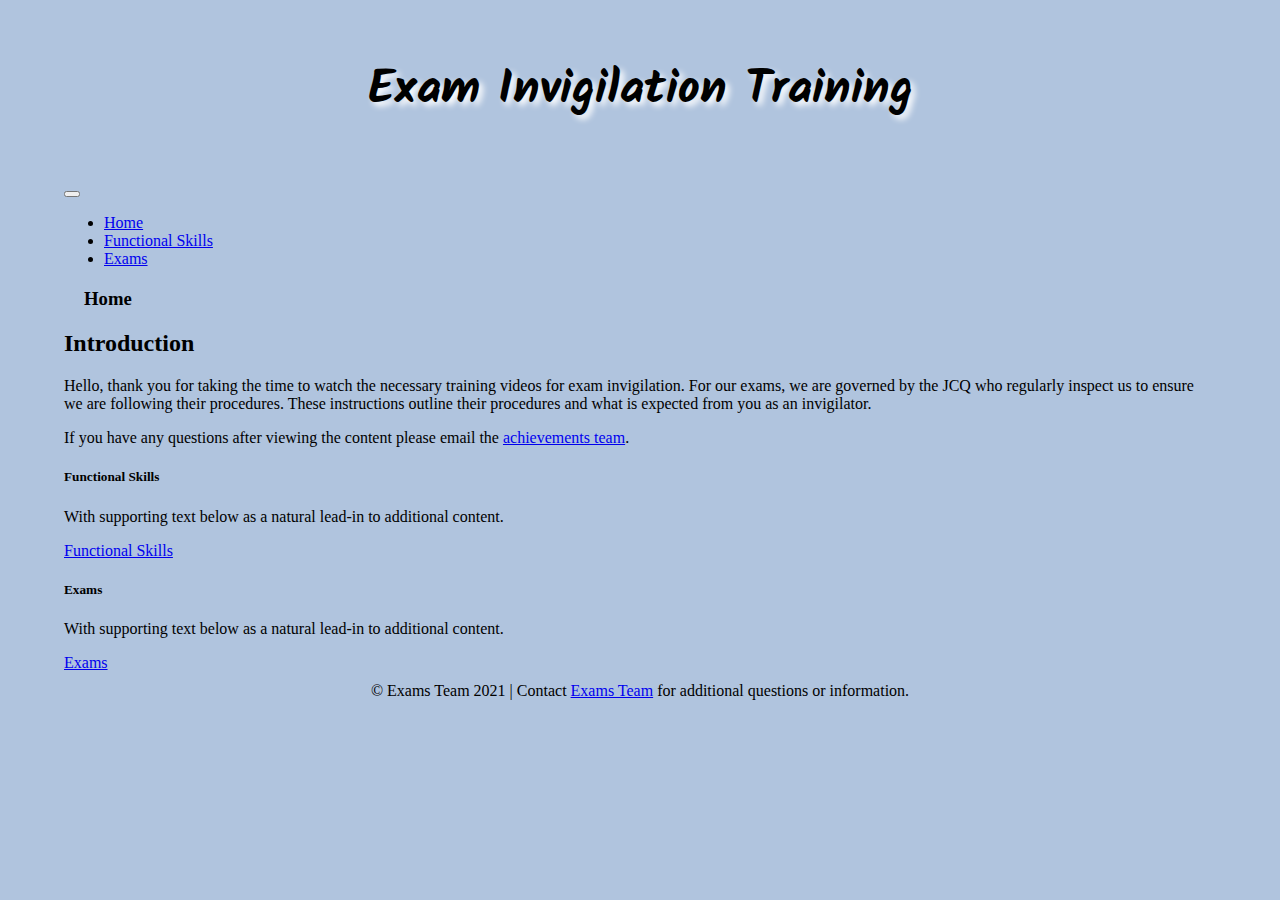
==== commit 8746907c: "updated files" ====
--- a/index.html
+++ b/index.html
@@ -11,299 +11,57 @@
     <title>FS Training Guide</title>
   </head>
   <body>
-    <h1>Functional Skills Invigilation Training</h1>
-    <hr>
+    <h1>Exam Invigilation Training</h1>
+
+    <nav class="navbar navbar-expand-lg navbar-light bg-light">
+      <div class="container-fluid">
+        <button class="navbar-toggler" type="button" data-bs-toggle="collapse" data-bs-target="#navbarSupportedContent" aria-controls="navbarSupportedContent" aria-expanded="false" aria-label="Toggle navigation">
+          <span class="navbar-toggler-icon"></span>
+        </button>
+        <div class="collapse navbar-collapse" id="navbarSupportedContent">
+          <ul class="navbar-nav me-auto mb-2 mb-lg-0 navbar-right">
+            <li class="nav-item">
+              <a class="nav-link active" aria-current="page" href="/index.html">Home</a>
+            </li>
+            <li class="nav-item">
+              <a class="nav-link active" aria-current="page" href="/fs.html">Functional Skills</a>
+            </li>
+            <li class="nav-item">
+              <a class="nav-link active" aria-current="page" href="/other.html">Exams</a>
+            </li>
+        </div>
+      </div>
+    </nav>
+
+    <h3>Home</h3>
 
     <main>
-        <div class="accordion" id="accordionExample">
-            <div class="accordion-item">
-              <h2 class="accordion-header" id="headingOne">
-                <button class="accordion-button" type="button" data-bs-toggle="collapse" data-bs-target="#collapseOne" aria-expanded="true" aria-controls="collapseOne">
-                  Introduction
-                </button>
-              </h2>
-              <div id="collapseOne" class="accordion-collapse collapse show" aria-labelledby="headingOne" data-bs-parent="#accordionExample">
-                <div class="accordion-body">
-                  <p>Hello, thank you for taking the time to watch the necessary training videos for exam invigilation. For our exams, we are governed by the JCQ who regularly inspect us to ensure we are following their procedures.These videos outline their procedures and what is expected from you as an invigilator.</p>
-                  <p>If you have any questions after viewing the content below please email the <a href="mailto:achievementsteam@highbury.ac.uk">achievements team</a>.</p>
-                  
+      <div class="card p-3">
+   <h2>Introduction</h2>
+                  <p>Hello, thank you for taking the time to watch the necessary training videos for exam invigilation. For our exams, we are governed by the JCQ who regularly inspect us to ensure we are following their procedures. These instructions outline their procedures and what is expected from you as an invigilator.</p>
+                  <p>If you have any questions after viewing the content please email the <a href="mailto:achievementsteam@highbury.ac.uk">achievements team</a>.</p>
                 </div>
-              </div>
-            </div>
-          <div class="accordion-item">
-              <h2 class="accordion-header" id="heading14">
-                <button class="accordion-button collapsed" type="button" data-bs-toggle="collapse" data-bs-target="#collapse14" aria-expanded="false" aria-controls="collapse14">
-                  General Exam instructions
-                </button>
-              </h2>
-              <div id="collapse14" class="accordion-collapse collapse" aria-labelledby="heading14" data-bs-parent="#accordionExample">
-                <div class="accordion-body">
-                  <h3>Seating Plans</h3>
-                  <p>Please makes sure you fill in the seating plan with the names of the students, and marking if they were present or absent.</p>
-                  <iframe width="560" height="315" src="https://www.youtube.com/embed/X1pNnS6v1Jc" title="YouTube video player" frameborder="0" allow="accelerometer; autoplay; clipboard-write; encrypted-media; gyroscope; picture-in-picture" allowfullscreen></iframe>
-                </div>
-              </div>
-            </div>
-            <div class="accordion-item">
-              <h2 class="accordion-header" id="headingTwo">
-                <button class="accordion-button collapsed" type="button" data-bs-toggle="collapse" data-bs-target="#collapseTwo" aria-expanded="false" aria-controls="collapseTwo">
-                  JCQ Rules
-                </button>
-              </h2>
-              <div id="collapseTwo" class="accordion-collapse collapse" aria-labelledby="headingTwo" data-bs-parent="#accordionExample">
-                <div class="accordion-body">
-                  <div class="container">
-                    <div class="row">
-                      <div class="col-sm">
-                        <img src="assets/suggestedWording.PNG" alt="suggested wording for exams" style="display: block; max-width: 80%; margin-left: auto; margin-right: auto; ">
+
+                <div class="row">
+                  <div class="col-sm-6 p-3">
+                    <div class="card">
+                      <div class="card-body">
+                        <h5 class="card-title">Functional Skills</h5>
+                        <p class="card-text">With supporting text below as a natural lead-in to additional content.</p>
+                        <a href="/fs.html" class="btn btn-primary">Functional Skills</a>
                       </div>
-                      <div class="col-sm">
-                        <h5 class="card-title">Summary of Rules</h5>
-                        <p class="card-text">It is important that the rules on the document are followed, however there is a quick summary below:</p>
-                        <ul>
-                          <li>No labels on bottles</li>
-                          <li>Remove ALL watches</li>
-                          <li>Mobile Phones off</li>
-                          <li>No notes or books</li>
-                          <li>No other unathorised equipment</li>
-                        </ul>
-                      </div>
-                      <div style="text-align: center;">
-                      <a href="assets/ICE_20-21_FINAL.pdf" download>Download the pdf manual here!</a>
-                    </div>
                     </div>
                   </div>
-                </div>
-              </div>
-            </div>
-            <div class="accordion-item">
-              <h2 class="accordion-header" id="headingThree">
-                <button class="accordion-button collapsed" type="button" data-bs-toggle="collapse" data-bs-target="#collapseThree" aria-expanded="false" aria-controls="collapseThree">
-                  Posters
-                </button>
-              </h2>
-              <div id="collapseThree" class="accordion-collapse collapse" aria-labelledby="headingThree" data-bs-parent="#accordionExample">
-                <div class="accordion-body">
-                  <div class="card mb-3" style="max-width: 100%;">
-                    <div class="row">
-                      <div class="col-sm">
-                        <img src="assets/noMobiles.PNG" alt="one inside, one outside" style="display: block; max-width: 80%; margin-left: auto; margin-right: auto; ">
-                      </div>
-                      <div class="col-sm">
-                        <img src="assets/warningToCandidates.PNG" alt="one outside" style="display: block; max-width: 80%; margin-left: auto; margin-right: auto; ">
-                      </div>
-                      <div class="col-sm">
-                        <div class="card-body">
-                          <h5 class="card-title">Posters for Exams</h5>
-                          <p class="card-text">There will be 2 of the mobile phone posters and 1 Warning to Candidates poster in the exam pack</p>
-                          <p class="card-text">1 mobile phone poster <strong>on the door</strong> inside and 1 <strong>on the door</strong> outside. The Warning to candidates poster goes on the outside of the door.</p>
-                        </div>
+                  <div class="col-sm-6 p-3">
+                    <div class="card">
+                      <div class="card-body">
+                        <h5 class="card-title">Exams</h5>
+                        <p class="card-text">With supporting text below as a natural lead-in to additional content.</p>
+                        <a href="/other.html" class="btn btn-primary">Exams</a>
                       </div>
                     </div>
                   </div>
                 </div>
-            </div>
-            <div class="accordion-item">
-                <h2 class="accordion-header" id="headingFour">
-                  <button class="accordion-button collapsed" type="button" data-bs-toggle="collapse" data-bs-target="#collapseFour" aria-expanded="false" aria-controls="collapseFour">
-                    Instructions
-                  </button>
-                </h2>
-                <div id="collapseFour" class="accordion-collapse collapse" aria-labelledby="headingFour" data-bs-parent="#accordionExample">
-                  <div class="accordion-body">
-                    <ol>
-                      <li>
-                        <strong>Invigilator</strong>: Login as InvigilatorX (see Logging in section)
-                        <ul>
-                          <li>Open POP Invigilator Console on Desktop</li>
-                          <li>Check URL is popsvr-01.ad.highbury.ac.uk (Enter by hand if doesn’t appear after few secs)</li>
-                          <li>Log in as same InvigilatorX account from step 1 (different pwd that won’t change : check front of paperwork)</li>
-                          <li>Remain logged in as Invigilator for the duration of the exam</li>
-                        </ul>
-                      </li>
-                      <li><strong>Invigilator</strong>: Log candidate machines on using ExamsX from Step 2
-                        <ul>
-                          <li>Open POP Testing Client</li>
-                          <li>Select correct Invigilator machine e.g. invigilator1.ad.highbury.ac.uk (Check front sheet to see which invigilator account you are logging in as) </li>
-                          <li>Click Finish, should now see POP login screen</li>
-                        </ul>
-                      </li>
-                      <li><strong>Learners</strong> log into POP Testing Client using details printed with paperwork (Learner no and Order no). 
-                        <ul>
-                          <li>Check candidates details are correct</li>
-                        </ul>
-                      </li>
-                      <li>Once all learners are logged in check Invigilator Console
-                        <ul>
-                          <li>All logged in candidate’s connectivity state showing as ready?</li>
-                          <li>Select all logged in candidates and click Start.</li>
-                          <li>Mark absent students (once 30 minutes of the exam has passed?? TBC) </li>
-                        </ul>
-                      </li>
-                      <li>Once learner completes exam (or runs out of time) ensure they press the Finish button to end the session and return to the POP Testing Client login screen</li>
-                      <li>Once all learners have clicked Finish Invigilator Console should show all users as Completed
-                        <ul>
-                          <li>Close Invigilator Console/Testing Client/s and log off all machines</li>
-                          <li>X to close Invigilation Console </li>
-                        </ul>
-                      </li>
-                      <li><strong>Achievements</strong>: Once exam finished, within Administrator Dashboard check Upload status, Mark Absent for any leftover and click Complete Exam</li>
-                    </ol>
-                  </div>
-                </div>
-              </div>
-              <div class="accordion-item">
-                <h2 class="accordion-header" id="headingFive">
-                  <button class="accordion-button collapsed" type="button" data-bs-toggle="collapse" data-bs-target="#collapseFive" aria-expanded="false" aria-controls="collapseFive">
-                    PC and Wyse Box Difference
-                  </button>
-                </h2>
-                <div id="collapseFive" class="accordion-collapse collapse" aria-labelledby="headingFive" data-bs-parent="#accordionExample">
-                  <div class="accordion-body">
-                    <div class="row">
-                      <div class="col-sm">
-                    <div class="card" style="width: 100%; max-width: 50%; margin-left: auto; margin-right: auto; display: block;">
-                      <img src="assets/PC.jpg" class="card-img-top" alt="image of PC">
-                      <div class="card-body">
-                        <p class="card-text">PC</p>
-                      </div>
-                    </div>
-                    </div>
-                    <div class="col-sm">
-                    <div class="card" style="width: 100%; max-width: 80%; margin-right: auto; margin-left: auto; display: block;">
-                      <img src="assets/WYSE Box.jpg" class="card-img-top" alt="image of WYSE Box">
-                      <div class="card-body">
-                        <p class="card-text">WYSE Box</p>
-                      </div>
-                    </div> 
-                  </div>
-                  </div>
-                </div>
-                </div>
-              </div>
-              <div class="accordion-item">
-                <h2 class="accordion-header" id="headingSix">
-                  <button class="accordion-button collapsed" type="button" data-bs-toggle="collapse" data-bs-target="#collapseSix" aria-expanded="false" aria-controls="collapseSix">
-                    Logging in Students on a PC
-                  </button>
-                </h2>
-                <div id="collapseSix" class="accordion-collapse collapse" aria-labelledby="headingSix" data-bs-parent="#accordionExample">
-                  <div class="accordion-body">
-                    <ol>
-                      <li>Username: Examspc</li>
-                      <li>Password: (supplied by exams team)</li>
-                      <li>Exams number: (supplied by exams team)</li>
-                      <li>Password: (supplied by exams team)</li>
-                    </ol>
-                    <iframe width="560" height="315" src="https://www.youtube.com/embed/zhe9gVFFqjs" title="YouTube video player" frameborder="0" allow="accelerometer; autoplay; clipboard-write; encrypted-media; gyroscope; picture-in-picture" allowfullscreen></iframe>                </div>
-                </div>
-              </div>
-              <div class="accordion-item">
-                <h2 class="accordion-header" id="headingSeven">
-                  <button class="accordion-button collapsed" type="button" data-bs-toggle="collapse" data-bs-target="#collapseSeven" aria-expanded="false" aria-controls="collapseSeven">
-                    Logging in Students on a Wyse Box
-                  </button>
-                </h2>
-                <div id="collapseSeven" class="accordion-collapse collapse" aria-labelledby="headingSeven" data-bs-parent="#accordionExample">
-                  <div class="accordion-body">
-                    <ol>
-                      <li>Exams number: (supplied by exams team)</li>
-                      <li>Password: (supplied by exams team)</li>
-                    </ol>
-                    <iframe width="560" height="315" src="https://www.youtube.com/embed/VnvHvpE1TtE" title="YouTube video player" frameborder="0" allow="accelerometer; autoplay; clipboard-write; encrypted-media; gyroscope; picture-in-picture" allowfullscreen></iframe>
-                  </div>
-                </div>
-              </div>
-              <div class="accordion-item">
-                <h2 class="accordion-header" id="heading8">
-                  <button class="accordion-button collapsed" type="button" data-bs-toggle="collapse" data-bs-target="#collapse8" aria-expanded="false" aria-controls="collapse8">
-                    Test Violation Error on Student Machines
-                  </button>
-                </h2>
-                <div id="collapse8" class="accordion-collapse collapse" aria-labelledby="heading8" data-bs-parent="#accordionExample">
-                  <div class="accordion-body">
-                    <ul>
-                        <li>Click the main screen</li>
-                        <li>Alt+Shift+F12</li>
-                        <li>Password : secret1</li>
-                    </ul>
-                  </div>
-                </div>
-              </div>
-              <div class="accordion-item">
-                <h2 class="accordion-header" id="heading10">
-                  <button class="accordion-button collapsed" type="button" data-bs-toggle="collapse" data-bs-target="#collapse10" aria-expanded="false" aria-controls="collapse10">
-                    Logging into the invigilator dashboard on a PC
-                  </button>
-                </h2>
-                <div id="collapse10" class="accordion-collapse collapse" aria-labelledby="heading10" data-bs-parent="#accordionExample">
-                  <div class="accordion-body">
-                    <ol>
-                      <li>Username: examspc</li>
-                      <li>Password: (supplied by exams team)</li>
-                      <li>Username: Invigilator number (supplied by exams team)</li>
-                      <li>Password: (supplied by exams team)</li>
-                      <li>Click invigilator dashboard icon </li>
-                      <li>Username: Enter same invigilator number as above </li>
-                      <li>Password: (supplied by exams team)</li>
-                    </ol>
-                    <iframe width="560" height="315" src="https://www.youtube.com/embed/yTm_zi1OXHY" title="YouTube video player" frameborder="0" allow="accelerometer; autoplay; clipboard-write; encrypted-media; gyroscope; picture-in-picture" allowfullscreen></iframe>
-                  </div>
-                </div>
-              </div>
-              <div class="accordion-item">
-                <h2 class="accordion-header" id="heading11">
-                  <button class="accordion-button collapsed" type="button" data-bs-toggle="collapse" data-bs-target="#collapse11" aria-expanded="false" aria-controls="collapse11">
-                    Logging into the invigilator dashboard on a Wyse Box
-                  </button>
-                </h2>
-                <div id="collapse11" class="accordion-collapse collapse" aria-labelledby="heading11" data-bs-parent="#accordionExample">
-                  <div class="accordion-body">
-                    <ol>
-                      <li>Username: Invigilator number (supplied by exams team)</li>
-                      <li>Password: (supplied by exams team)</li>
-                      <li>Click invigilator dashboard icon </li>
-                      <li>Username: Enter same invigilator number as above </li>
-                      <li>Password: (supplied by exams team)</li>
-                    </ol>
-                    <iframe width="560" height="315" src="https://www.youtube.com/embed/LcaWOxdgqF4" title="YouTube video player" frameborder="0" allow="accelerometer; autoplay; clipboard-write; encrypted-media; gyroscope; picture-in-picture" allowfullscreen></iframe>
-                  </div>
-                </div>
-              </div>
-              <div class="accordion-item">
-                <h2 class="accordion-header" id="heading12">
-                  <button class="accordion-button collapsed" type="button" data-bs-toggle="collapse" data-bs-target="#collapse12" aria-expanded="false" aria-controls="collapse12">
-                    FS Paper based exams
-                  </button>
-                </h2>
-                <div id="collapse12" class="accordion-collapse collapse" aria-labelledby="heading12" data-bs-parent="#accordionExample">
-                  <div class="accordion-body">
-                    <ul>
-                      <li>Only mark present students - exams team will complete. This is to cover if there are students in seperate rooms.</li>
-                      <li>Please make sure the bottom of the register is signed and dated</li>
-                    </ul>
-                  </div>
-                </div>
-              </div>
-              <div class="accordion-item">
-                <h2 class="accordion-header" id="heading13">
-                  <button class="accordion-button collapsed" type="button" data-bs-toggle="collapse" data-bs-target="#collapse13" aria-expanded="false" aria-controls="collapse13">
-                    Fire Alarm Procedure
-                  </button>
-                </h2>
-                <div id="collapse13" class="accordion-collapse collapse" aria-labelledby="heading13" data-bs-parent="#accordionExample">
-                  <div class="accordion-body">
-                    <ul>
-                      <li>Turn exam papers over</li>
-                      <li>Online exams paused on invigilator dashboard</li>
-                      <li>Down the fire escape</li>
-                      <li>Students are still under exam conditions. A member of the Achievements Team will assist to ensure student do not communicate once outside</li>
-                    </ul>
-                  </div>
-                </div>
-              </div>
-          </div>
-    </main>
 
     <!-- Optional JavaScript; choose one of the two! -->
 
--- a/style.css
+++ b/style.css
@@ -12,12 +12,26 @@
     font-family: 'Kalam', cursive;
     text-align: center;
     text-shadow: 4px 4px 6px white;
+    padding: 20px;
+  }
+
+  h3 {
+    margin: 20px;
+  }
+
+  .accordion {
+    margin-top: 10px;;
   }
 
 .card {
   border: none;
 }
 
+.navbar {
+  border-radius: 5px;
+}
+
+
 footer {
     padding: 10px;
     text-align: center;
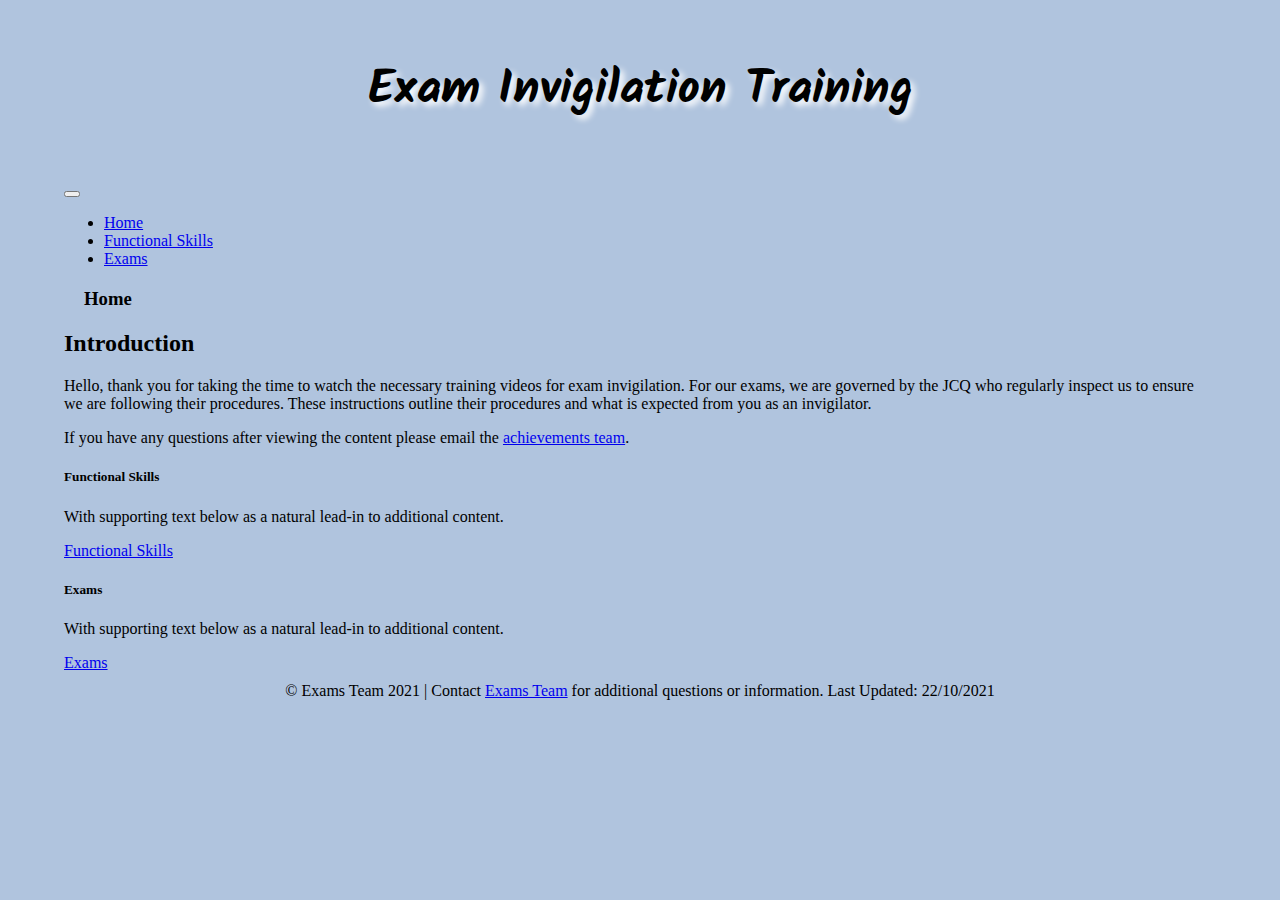
==== commit 8c4923b5: "Update index.html" ====
--- a/index.html
+++ b/index.html
@@ -24,10 +24,10 @@
               <a class="nav-link active" aria-current="page" href="/index.html">Home</a>
             </li>
             <li class="nav-item">
-              <a class="nav-link active" aria-current="page" href="/fs.html">Functional Skills</a>
+              <a class="nav-link active" aria-current="page" href="fs.html">Functional Skills</a>
             </li>
             <li class="nav-item">
-              <a class="nav-link active" aria-current="page" href="/other.html">Exams</a>
+              <a class="nav-link active" aria-current="page" href="other.html">Exams</a>
             </li>
         </div>
       </div>
@@ -48,7 +48,7 @@
                       <div class="card-body">
                         <h5 class="card-title">Functional Skills</h5>
                         <p class="card-text">With supporting text below as a natural lead-in to additional content.</p>
-                        <a href="/fs.html" class="btn btn-primary">Functional Skills</a>
+                        <a href="fs.html" class="btn btn-primary">Functional Skills</a>
                       </div>
                     </div>
                   </div>
@@ -57,7 +57,7 @@
                       <div class="card-body">
                         <h5 class="card-title">Exams</h5>
                         <p class="card-text">With supporting text below as a natural lead-in to additional content.</p>
-                        <a href="/other.html" class="btn btn-primary">Exams</a>
+                        <a href="other.html" class="btn btn-primary">Exams</a>
                       </div>
                     </div>
                   </div>
@@ -67,6 +67,6 @@
 
     <!-- Option 1: Bootstrap Bundle with Popper -->
     <script src="https://cdn.jsdelivr.net/npm/bootstrap@5.0.0-beta3/dist/js/bootstrap.bundle.min.js" integrity="sha384-JEW9xMcG8R+pH31jmWH6WWP0WintQrMb4s7ZOdauHnUtxwoG2vI5DkLtS3qm9Ekf" crossorigin="anonymous"></script>
-<footer>&copy; Exams Team 2021 | Contact <a href="mailto:achievementsteam@highbury.ac.uk?cc=josh.milborn@highbury.ac.uk,wayne.herridge@highbury.ac.uk,shiuli.begum@highbury.ac.uk&subject=Functional%20Skills%20Question">Exams Team</a> for additional questions or information.</footer>
+<footer>&copy; Exams Team 2021 | Contact <a href="mailto:achievementsteam@highbury.ac.uk?cc=josh.milborn@highbury.ac.uk,wayne.herridge@highbury.ac.uk,shiuli.begum@highbury.ac.uk&subject=Functional%20Skills%20Question">Exams Team</a> for additional questions or information. Last Updated: 22/10/2021</footer>
   </body>
 </html>
--- a/style.css
+++ b/style.css
@@ -20,7 +20,7 @@
   }
 
   .accordion {
-    margin-top: 10px;;
+    margin-top: 30px;
   }
 
 .card {
